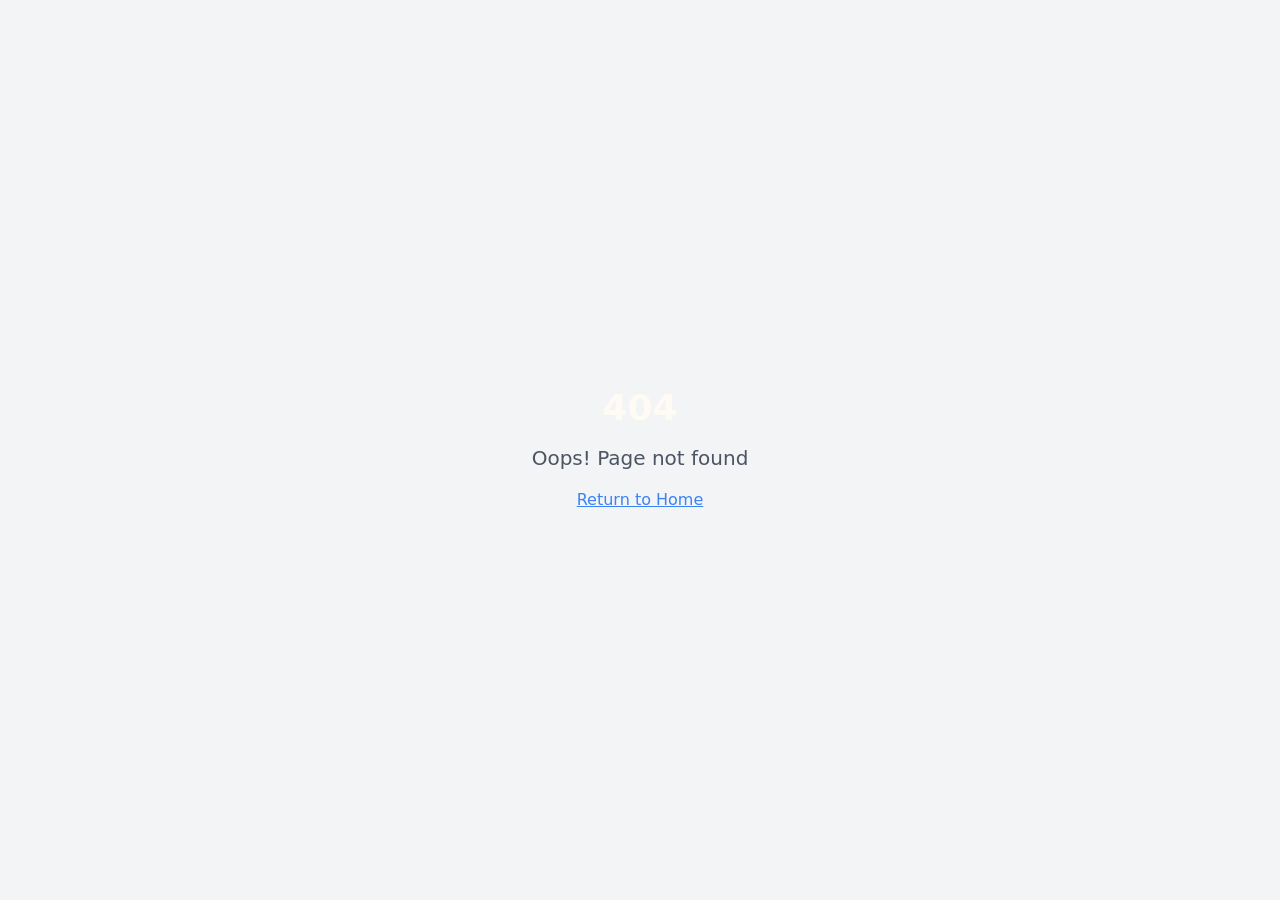
==== index.html @ 4a8fbeb8 "Démo statique pour ThemeForest" ====
<!DOCTYPE html>
<html lang="en">
  <head>
    <meta charset="UTF-8" />
    <meta name="viewport" content="width=device-width, initial-scale=1.0" />
    <meta name="description" content="Outils d’accessibilité web avancés pour une expérience inclusive et conforme aux standards." />
    <meta name="author" content="Abderrahman AJINOU" />
    <meta name="color-scheme" content="dark light" />
    <meta name="theme-color" content="#f0c14b" />
    <!-- Dyslexia-friendly font -->
    <title>AccessiCore</title>
    <script type="module" crossorigin src="/assets/index-BQ_j7KNf.js"></script>
    <link rel="stylesheet" crossorigin href="/assets/index-yE7pPPLU.css">
  </head>
  <body>
    <div id="root"></div>
  </body>
</html>
---- assets/index-yE7pPPLU.css ----
*,:before,:after{--tw-border-spacing-x: 0;--tw-border-spacing-y: 0;--tw-translate-x: 0;--tw-translate-y: 0;--tw-rotate: 0;--tw-skew-x: 0;--tw-skew-y: 0;--tw-scale-x: 1;--tw-scale-y: 1;--tw-pan-x: ;--tw-pan-y: ;--tw-pinch-zoom: ;--tw-scroll-snap-strictness: proximity;--tw-gradient-from-position: ;--tw-gradient-via-position: ;--tw-gradient-to-position: ;--tw-ordinal: ;--tw-slashed-zero: ;--tw-numeric-figure: ;--tw-numeric-spacing: ;--tw-numeric-fraction: ;--tw-ring-inset: ;--tw-ring-offset-width: 0px;--tw-ring-offset-color: #fff;--tw-ring-color: rgb(59 130 246 / .5);--tw-ring-offset-shadow: 0 0 #0000;--tw-ring-shadow: 0 0 #0000;--tw-shadow: 0 0 #0000;--tw-shadow-colored: 0 0 #0000;--tw-blur: ;--tw-brightness: ;--tw-contrast: ;--tw-grayscale: ;--tw-hue-rotate: ;--tw-invert: ;--tw-saturate: ;--tw-sepia: ;--tw-drop-shadow: ;--tw-backdrop-blur: ;--tw-backdrop-brightness: ;--tw-backdrop-contrast: ;--tw-backdrop-grayscale: ;--tw-backdrop-hue-rotate: ;--tw-backdrop-invert: ;--tw-backdrop-opacity: ;--tw-backdrop-saturate: ;--tw-backdrop-sepia: ;--tw-contain-size: ;--tw-contain-layout: ;--tw-contain-paint: ;--tw-contain-style: }::backdrop{--tw-border-spacing-x: 0;--tw-border-spacing-y: 0;--tw-translate-x: 0;--tw-translate-y: 0;--tw-rotate: 0;--tw-skew-x: 0;--tw-skew-y: 0;--tw-scale-x: 1;--tw-scale-y: 1;--tw-pan-x: ;--tw-pan-y: ;--tw-pinch-zoom: ;--tw-scroll-snap-strictness: proximity;--tw-gradient-from-position: ;--tw-gradient-via-position: ;--tw-gradient-to-position: ;--tw-ordinal: ;--tw-slashed-zero: ;--tw-numeric-figure: ;--tw-numeric-spacing: ;--tw-numeric-fraction: ;--tw-ring-inset: ;--tw-ring-offset-width: 0px;--tw-ring-offset-color: #fff;--tw-ring-color: rgb(59 130 246 / .5);--tw-ring-offset-shadow: 0 0 #0000;--tw-ring-shadow: 0 0 #0000;--tw-shadow: 0 0 #0000;--tw-shadow-colored: 0 0 #0000;--tw-blur: ;--tw-brightness: ;--tw-contrast: ;--tw-grayscale: ;--tw-hue-rotate: ;--tw-invert: ;--tw-saturate: ;--tw-sepia: ;--tw-drop-shadow: ;--tw-backdrop-blur: ;--tw-backdrop-brightness: ;--tw-backdrop-contrast: ;--tw-backdrop-grayscale: ;--tw-backdrop-hue-rotate: ;--tw-backdrop-invert: ;--tw-backdrop-opacity: ;--tw-backdrop-saturate: ;--tw-backdrop-sepia: ;--tw-contain-size: ;--tw-contain-layout: ;--tw-contain-paint: ;--tw-contain-style: }*,:before,:after{box-sizing:border-box;border-width:0;border-style:solid;border-color:#e5e7eb}:before,:after{--tw-content: ""}html,:host{line-height:1.5;-webkit-text-size-adjust:100%;-moz-tab-size:4;-o-tab-size:4;tab-size:4;font-family:Inter,system-ui,sans-serif;font-feature-settings:normal;font-variation-settings:normal;-webkit-tap-highlight-color:transparent}body{margin:0;line-height:inherit}hr{height:0;color:inherit;border-top-width:1px}abbr:where([title]){-webkit-text-decoration:underline dotted;text-decoration:underline dotted}h1,h2,h3,h4,h5,h6{font-size:inherit;font-weight:inherit}a{color:inherit;text-decoration:inherit}b,strong{font-weight:bolder}code,kbd,samp,pre{font-family:JetBrains Mono,Fira Code,monospace;font-feature-settings:normal;font-variation-settings:normal;font-size:1em}small{font-size:80%}sub,sup{font-size:75%;line-height:0;position:relative;vertical-align:baseline}sub{bottom:-.25em}sup{top:-.5em}table{text-indent:0;border-color:inherit;border-collapse:collapse}button,input,optgroup,select,textarea{font-family:inherit;font-feature-settings:inherit;font-variation-settings:inherit;font-size:100%;font-weight:inherit;line-height:inherit;letter-spacing:inherit;color:inherit;margin:0;padding:0}button,select{text-transform:none}button,input:where([type=button]),input:where([type=reset]),input:where([type=submit]){-webkit-appearance:button;background-color:transparent;background-image:none}:-moz-focusring{outline:auto}:-moz-ui-invalid{box-shadow:none}progress{vertical-align:baseline}::-webkit-inner-spin-button,::-webkit-outer-spin-button{height:auto}[type=search]{-webkit-appearance:textfield;outline-offset:-2px}::-webkit-search-decoration{-webkit-appearance:none}::-webkit-file-upload-button{-webkit-appearance:button;font:inherit}summary{display:list-item}blockquote,dl,dd,h1,h2,h3,h4,h5,h6,hr,figure,p,pre{margin:0}fieldset{margin:0;padding:0}legend{padding:0}ol,ul,menu{list-style:none;margin:0;padding:0}dialog{padding:0}textarea{resize:vertical}input::-moz-placeholder,textarea::-moz-placeholder{opacity:1;color:#9ca3af}input::placeholder,textarea::placeholder{opacity:1;color:#9ca3af}button,[role=button]{cursor:pointer}:disabled{cursor:default}img,svg,video,canvas,audio,iframe,embed,object{display:block;vertical-align:middle}img,video{max-width:100%;height:auto}[hidden]:where(:not([hidden=until-found])){display:none}:root{--background: 240 6% 10%;--foreground: 40 90% 98%;--card: 240 8% 12%;--card-foreground: 40 90% 98%;--popover: 240 8% 12%;--popover-foreground: 40 90% 98%;--primary: 45 93% 58%;--primary-foreground: 240 6% 10%;--secondary: 240 8% 15%;--secondary-foreground: 40 90% 98%;--muted: 240 6% 18%;--muted-foreground: 40 20% 70%;--accent: 45 93% 58%;--accent-foreground: 240 6% 10%;--destructive: 0 84% 60%;--destructive-foreground: 40 90% 98%;--border: 240 8% 20%;--input: 240 8% 15%;--ring: 45 93% 58%;--gold: 45 93% 58%;--gold-foreground: 240 6% 10%;--dark-surface: 240 8% 12%;--dark-surface-hover: 240 8% 16%;--focus-ring: 45 93% 58%;--high-contrast: 40 90% 98%;--low-contrast: 40 20% 70%;--gradient-primary: linear-gradient(135deg, hsl(45 93% 58%), hsl(45 93% 48%));--gradient-surface: linear-gradient(180deg, hsl(240 8% 12%), hsl(240 6% 10%));--radius: .5rem;--sidebar-background: 0 0% 98%;--sidebar-foreground: 240 5.3% 26.1%;--sidebar-primary: 240 5.9% 10%;--sidebar-primary-foreground: 0 0% 98%;--sidebar-accent: 240 4.8% 95.9%;--sidebar-accent-foreground: 240 5.9% 10%;--sidebar-border: 220 13% 91%;--sidebar-ring: 217.2 91.2% 59.8%}.light{--background: 0 0% 100%;--foreground: 240 6% 10%;--card: 0 0% 100%;--card-foreground: 240 6% 10%;--primary: 45 93% 38%;--primary-foreground: 0 0% 100%;--secondary: 240 6% 90%;--secondary-foreground: 240 6% 10%;--border: 240 6% 85%;--input: 240 6% 85%}*{border-color:hsl(var(--border))}body{background-color:hsl(var(--background));color:hsl(var(--foreground));font-feature-settings:"kern" 1,"liga" 1,"calt" 1;-webkit-font-smoothing:antialiased;-moz-osx-font-smoothing:grayscale}*:focus-visible{outline:2px solid transparent;outline-offset:2px;--tw-ring-offset-shadow: var(--tw-ring-inset) 0 0 0 var(--tw-ring-offset-width) var(--tw-ring-offset-color);--tw-ring-shadow: var(--tw-ring-inset) 0 0 0 calc(2px + var(--tw-ring-offset-width)) var(--tw-ring-color);box-shadow:var(--tw-ring-offset-shadow),var(--tw-ring-shadow),var(--tw-shadow, 0 0 #0000);--tw-ring-color: hsl(var(--ring));--tw-ring-offset-width: 2px;--tw-ring-offset-color: hsl(var(--background))}@media (prefers-reduced-motion: reduce){*,:before,:after{animation-duration:.01ms!important;animation-iteration-count:1!important;transition-duration:.01ms!important}}.container{width:100%;margin-right:auto;margin-left:auto;padding-right:2rem;padding-left:2rem}@media (min-width: 1400px){.container{max-width:1400px}}@keyframes fade-in{0%{opacity:0;transform:translateY(20px)}to{opacity:1;transform:translateY(0)}}.feature-card{animation:fade-in .6s ease-out;border-radius:.75rem;border-width:1px;border-color:hsl(var(--border));background-color:hsl(var(--card));padding:1.5rem;transition-property:all;transition-timing-function:cubic-bezier(.4,0,.2,1);transition-duration:.3s;animation-duration:.3s}.feature-card:hover{border-color:hsl(var(--ring));background-color:hsl(var(--card) / .8)}.nav-link{font-weight:500;color:hsl(var(--foreground));transition-property:color,background-color,border-color,text-decoration-color,fill,stroke;transition-timing-function:cubic-bezier(.4,0,.2,1);transition-duration:.2s;animation-duration:.2s}.nav-link:hover{color:hsl(var(--accent))}.sr-only{position:absolute;width:1px;height:1px;padding:0;margin:-1px;overflow:hidden;clip:rect(0,0,0,0);white-space:nowrap;border-width:0}.pointer-events-none{pointer-events:none}.pointer-events-auto{pointer-events:auto}.visible{visibility:visible}.invisible{visibility:hidden}.fixed{position:fixed}.absolute{position:absolute}.relative{position:relative}.inset-0{top:0;right:0;bottom:0;left:0}.inset-x-0{left:0;right:0}.inset-y-0{top:0;bottom:0}.-bottom-12{bottom:-3rem}.-left-12{left:-3rem}.-right-12{right:-3rem}.-top-12{top:-3rem}.bottom-0{bottom:0}.bottom-4{bottom:1rem}.bottom-6{bottom:1.5rem}.left-0{left:0}.left-1{left:.25rem}.left-1\/2{left:50%}.left-2{left:.5rem}.left-4{left:1rem}.left-\[50\%\]{left:50%}.right-0{right:0}.right-1{right:.25rem}.right-2{right:.5rem}.right-3{right:.75rem}.right-4{right:1rem}.right-6{right:1.5rem}.top-0{top:0}.top-1\.5{top:.375rem}.top-1\/2{top:50%}.top-2{top:.5rem}.top-3\.5{top:.875rem}.top-4{top:1rem}.top-\[1px\]{top:1px}.top-\[50\%\]{top:50%}.top-\[60\%\]{top:60%}.top-full{top:100%}.-z-10{z-index:-10}.z-0{z-index:0}.z-10{z-index:10}.z-20{z-index:20}.z-50{z-index:50}.z-\[100\]{z-index:100}.z-\[1\]{z-index:1}.-mx-1{margin-left:-.25rem;margin-right:-.25rem}.mx-2{margin-left:.5rem;margin-right:.5rem}.mx-3\.5{margin-left:.875rem;margin-right:.875rem}.mx-auto{margin-left:auto;margin-right:auto}.my-0\.5{margin-top:.125rem;margin-bottom:.125rem}.my-1{margin-top:.25rem;margin-bottom:.25rem}.-ml-4{margin-left:-1rem}.-mt-4{margin-top:-1rem}.mb-1{margin-bottom:.25rem}.mb-12{margin-bottom:3rem}.mb-16{margin-bottom:4rem}.mb-2{margin-bottom:.5rem}.mb-3{margin-bottom:.75rem}.mb-4{margin-bottom:1rem}.mb-6{margin-bottom:1.5rem}.mb-8{margin-bottom:2rem}.ml-1{margin-left:.25rem}.ml-2{margin-left:.5rem}.ml-auto{margin-left:auto}.mr-2{margin-right:.5rem}.mt-1{margin-top:.25rem}.mt-1\.5{margin-top:.375rem}.mt-12{margin-top:3rem}.mt-16{margin-top:4rem}.mt-2{margin-top:.5rem}.mt-24{margin-top:6rem}.mt-4{margin-top:1rem}.mt-8{margin-top:2rem}.mt-auto{margin-top:auto}.block{display:block}.flex{display:flex}.inline-flex{display:inline-flex}.table{display:table}.grid{display:grid}.hidden{display:none}.aspect-square{aspect-ratio:1 / 1}.aspect-video{aspect-ratio:16 / 9}.size-4{width:1rem;height:1rem}.h-1{height:.25rem}.h-1\.5{height:.375rem}.h-10{height:2.5rem}.h-11{height:2.75rem}.h-12{height:3rem}.h-14{height:3.5rem}.h-16{height:4rem}.h-2{height:.5rem}.h-2\.5{height:.625rem}.h-3{height:.75rem}.h-3\.5{height:.875rem}.h-4{height:1rem}.h-5{height:1.25rem}.h-6{height:1.5rem}.h-7{height:1.75rem}.h-8{height:2rem}.h-9{height:2.25rem}.h-\[1px\]{height:1px}.h-\[var\(--radix-navigation-menu-viewport-height\)\]{height:var(--radix-navigation-menu-viewport-height)}.h-\[var\(--radix-select-trigger-height\)\]{height:var(--radix-select-trigger-height)}.h-auto{height:auto}.h-full{height:100%}.h-px{height:1px}.h-svh{height:100svh}.max-h-96{max-height:24rem}.max-h-\[300px\]{max-height:300px}.max-h-screen{max-height:100vh}.min-h-0{min-height:0px}.min-h-\[80px\]{min-height:80px}.min-h-screen{min-height:100vh}.min-h-svh{min-height:100svh}.w-0{width:0px}.w-1{width:.25rem}.w-1\.5{width:.375rem}.w-10{width:2.5rem}.w-11{width:2.75rem}.w-12{width:3rem}.w-14{width:3.5rem}.w-16{width:4rem}.w-2{width:.5rem}.w-2\.5{width:.625rem}.w-3{width:.75rem}.w-3\.5{width:.875rem}.w-3\/4{width:75%}.w-4{width:1rem}.w-5{width:1.25rem}.w-6{width:1.5rem}.w-64{width:16rem}.w-7{width:1.75rem}.w-72{width:18rem}.w-8{width:2rem}.w-80{width:20rem}.w-9{width:2.25rem}.w-\[--sidebar-width\]{width:var(--sidebar-width)}.w-\[100px\]{width:100px}.w-\[1px\]{width:1px}.w-auto{width:auto}.w-fit{width:-moz-fit-content;width:fit-content}.w-full{width:100%}.w-max{width:-moz-max-content;width:max-content}.w-px{width:1px}.min-w-0{min-width:0px}.min-w-5{min-width:1.25rem}.min-w-\[12rem\]{min-width:12rem}.min-w-\[8rem\]{min-width:8rem}.min-w-\[var\(--radix-select-trigger-width\)\]{min-width:var(--radix-select-trigger-width)}.max-w-2xl{max-width:42rem}.max-w-3xl{max-width:48rem}.max-w-4xl{max-width:56rem}.max-w-6xl{max-width:72rem}.max-w-7xl{max-width:80rem}.max-w-\[--skeleton-width\]{max-width:var(--skeleton-width)}.max-w-lg{max-width:32rem}.max-w-max{max-width:-moz-max-content;max-width:max-content}.flex-1{flex:1 1 0%}.flex-shrink-0,.shrink-0{flex-shrink:0}.grow{flex-grow:1}.grow-0{flex-grow:0}.basis-full{flex-basis:100%}.caption-bottom{caption-side:bottom}.border-collapse{border-collapse:collapse}.origin-left{transform-origin:left}.-translate-x-1\/2{--tw-translate-x: -50%;transform:translate(var(--tw-translate-x),var(--tw-translate-y)) rotate(var(--tw-rotate)) skew(var(--tw-skew-x)) skewY(var(--tw-skew-y)) scaleX(var(--tw-scale-x)) scaleY(var(--tw-scale-y))}.-translate-x-px{--tw-translate-x: -1px;transform:translate(var(--tw-translate-x),var(--tw-translate-y)) rotate(var(--tw-rotate)) skew(var(--tw-skew-x)) skewY(var(--tw-skew-y)) scaleX(var(--tw-scale-x)) scaleY(var(--tw-scale-y))}.-translate-y-1\/2{--tw-translate-y: -50%;transform:translate(var(--tw-translate-x),var(--tw-translate-y)) rotate(var(--tw-rotate)) skew(var(--tw-skew-x)) skewY(var(--tw-skew-y)) scaleX(var(--tw-scale-x)) scaleY(var(--tw-scale-y))}.translate-x-\[-50\%\]{--tw-translate-x: -50%;transform:translate(var(--tw-translate-x),var(--tw-translate-y)) rotate(var(--tw-rotate)) skew(var(--tw-skew-x)) skewY(var(--tw-skew-y)) scaleX(var(--tw-scale-x)) scaleY(var(--tw-scale-y))}.translate-x-px{--tw-translate-x: 1px;transform:translate(var(--tw-translate-x),var(--tw-translate-y)) rotate(var(--tw-rotate)) skew(var(--tw-skew-x)) skewY(var(--tw-skew-y)) scaleX(var(--tw-scale-x)) scaleY(var(--tw-scale-y))}.translate-y-\[-50\%\]{--tw-translate-y: -50%;transform:translate(var(--tw-translate-x),var(--tw-translate-y)) rotate(var(--tw-rotate)) skew(var(--tw-skew-x)) skewY(var(--tw-skew-y)) scaleX(var(--tw-scale-x)) scaleY(var(--tw-scale-y))}.rotate-45{--tw-rotate: 45deg;transform:translate(var(--tw-translate-x),var(--tw-translate-y)) rotate(var(--tw-rotate)) skew(var(--tw-skew-x)) skewY(var(--tw-skew-y)) scaleX(var(--tw-scale-x)) scaleY(var(--tw-scale-y))}.rotate-90{--tw-rotate: 90deg;transform:translate(var(--tw-translate-x),var(--tw-translate-y)) rotate(var(--tw-rotate)) skew(var(--tw-skew-x)) skewY(var(--tw-skew-y)) scaleX(var(--tw-scale-x)) scaleY(var(--tw-scale-y))}.scale-x-0{--tw-scale-x: 0;transform:translate(var(--tw-translate-x),var(--tw-translate-y)) rotate(var(--tw-rotate)) skew(var(--tw-skew-x)) skewY(var(--tw-skew-y)) scaleX(var(--tw-scale-x)) scaleY(var(--tw-scale-y))}.transform{transform:translate(var(--tw-translate-x),var(--tw-translate-y)) rotate(var(--tw-rotate)) skew(var(--tw-skew-x)) skewY(var(--tw-skew-y)) scaleX(var(--tw-scale-x)) scaleY(var(--tw-scale-y))}@keyframes pulse{50%{opacity:.5}}.animate-pulse{animation:pulse 2s cubic-bezier(.4,0,.6,1) infinite}.cursor-default{cursor:default}.cursor-pointer{cursor:pointer}.touch-none{touch-action:none}.select-none{-webkit-user-select:none;-moz-user-select:none;user-select:none}.resize-none{resize:none}.list-none{list-style-type:none}.grid-cols-2{grid-template-columns:repeat(2,minmax(0,1fr))}.flex-row{flex-direction:row}.flex-col{flex-direction:column}.flex-col-reverse{flex-direction:column-reverse}.flex-wrap{flex-wrap:wrap}.items-start{align-items:flex-start}.items-end{align-items:flex-end}.items-center{align-items:center}.items-stretch{align-items:stretch}.justify-center{justify-content:center}.justify-between{justify-content:space-between}.gap-1{gap:.25rem}.gap-1\.5{gap:.375rem}.gap-12{gap:3rem}.gap-16{gap:4rem}.gap-2{gap:.5rem}.gap-3{gap:.75rem}.gap-4{gap:1rem}.gap-6{gap:1.5rem}.gap-8{gap:2rem}.space-x-1>:not([hidden])~:not([hidden]){--tw-space-x-reverse: 0;margin-right:calc(.25rem * var(--tw-space-x-reverse));margin-left:calc(.25rem * calc(1 - var(--tw-space-x-reverse)))}.space-x-4>:not([hidden])~:not([hidden]){--tw-space-x-reverse: 0;margin-right:calc(1rem * var(--tw-space-x-reverse));margin-left:calc(1rem * calc(1 - var(--tw-space-x-reverse)))}.space-y-1>:not([hidden])~:not([hidden]){--tw-space-y-reverse: 0;margin-top:calc(.25rem * calc(1 - var(--tw-space-y-reverse)));margin-bottom:calc(.25rem * var(--tw-space-y-reverse))}.space-y-1\.5>:not([hidden])~:not([hidden]){--tw-space-y-reverse: 0;margin-top:calc(.375rem * calc(1 - var(--tw-space-y-reverse)));margin-bottom:calc(.375rem * var(--tw-space-y-reverse))}.space-y-2>:not([hidden])~:not([hidden]){--tw-space-y-reverse: 0;margin-top:calc(.5rem * calc(1 - var(--tw-space-y-reverse)));margin-bottom:calc(.5rem * var(--tw-space-y-reverse))}.space-y-3>:not([hidden])~:not([hidden]){--tw-space-y-reverse: 0;margin-top:calc(.75rem * calc(1 - var(--tw-space-y-reverse)));margin-bottom:calc(.75rem * var(--tw-space-y-reverse))}.space-y-4>:not([hidden])~:not([hidden]){--tw-space-y-reverse: 0;margin-top:calc(1rem * calc(1 - var(--tw-space-y-reverse)));margin-bottom:calc(1rem * var(--tw-space-y-reverse))}.space-y-6>:not([hidden])~:not([hidden]){--tw-space-y-reverse: 0;margin-top:calc(1.5rem * calc(1 - var(--tw-space-y-reverse)));margin-bottom:calc(1.5rem * var(--tw-space-y-reverse))}.space-y-8>:not([hidden])~:not([hidden]){--tw-space-y-reverse: 0;margin-top:calc(2rem * calc(1 - var(--tw-space-y-reverse)));margin-bottom:calc(2rem * var(--tw-space-y-reverse))}.overflow-auto{overflow:auto}.overflow-hidden{overflow:hidden}.overflow-y-auto{overflow-y:auto}.overflow-x-hidden{overflow-x:hidden}.whitespace-nowrap{white-space:nowrap}.break-words{overflow-wrap:break-word}.rounded-2xl{border-radius:1rem}.rounded-\[2px\]{border-radius:2px}.rounded-\[inherit\]{border-radius:inherit}.rounded-full{border-radius:9999px}.rounded-lg{border-radius:var(--radius)}.rounded-md{border-radius:calc(var(--radius) - 2px)}.rounded-sm{border-radius:calc(var(--radius) - 4px)}.rounded-xl{border-radius:.75rem}.rounded-t-\[10px\]{border-top-left-radius:10px;border-top-right-radius:10px}.rounded-tl-sm{border-top-left-radius:calc(var(--radius) - 4px)}.border{border-width:1px}.border-2{border-width:2px}.border-\[1\.5px\]{border-width:1.5px}.border-y{border-top-width:1px;border-bottom-width:1px}.border-b{border-bottom-width:1px}.border-l{border-left-width:1px}.border-r{border-right-width:1px}.border-t{border-top-width:1px}.border-dashed{border-style:dashed}.border-\[--color-border\]{border-color:var(--color-border)}.border-border{border-color:hsl(var(--border))}.border-border\/50{border-color:hsl(var(--border) / .5)}.border-destructive{border-color:hsl(var(--destructive))}.border-destructive\/50{border-color:hsl(var(--destructive) / .5)}.border-green-500\/20{border-color:#22c55e33}.border-input{border-color:hsl(var(--input))}.border-primary{border-color:hsl(var(--primary))}.border-primary\/20{border-color:hsl(var(--primary) / .2)}.border-sidebar-border{border-color:hsl(var(--sidebar-border))}.border-transparent{border-color:transparent}.border-l-transparent{border-left-color:transparent}.border-t-transparent{border-top-color:transparent}.bg-\[--color-bg\]{background-color:var(--color-bg)}.bg-accent{background-color:hsl(var(--accent))}.bg-accent\/20{background-color:hsl(var(--accent) / .2)}.bg-background{background-color:hsl(var(--background))}.bg-background\/95{background-color:hsl(var(--background) / .95)}.bg-black\/80{background-color:#000c}.bg-border{background-color:hsl(var(--border))}.bg-card{background-color:hsl(var(--card))}.bg-card\/50{background-color:hsl(var(--card) / .5)}.bg-destructive{background-color:hsl(var(--destructive))}.bg-foreground{background-color:hsl(var(--foreground))}.bg-gray-100{--tw-bg-opacity: 1;background-color:rgb(243 244 246 / var(--tw-bg-opacity, 1))}.bg-green-500\/10{background-color:#22c55e1a}.bg-muted{background-color:hsl(var(--muted))}.bg-muted\/30{background-color:hsl(var(--muted) / .3)}.bg-muted\/50{background-color:hsl(var(--muted) / .5)}.bg-popover{background-color:hsl(var(--popover))}.bg-primary{background-color:hsl(var(--primary))}.bg-primary\/10{background-color:hsl(var(--primary) / .1)}.bg-primary\/5{background-color:hsl(var(--primary) / .05)}.bg-secondary{background-color:hsl(var(--secondary))}.bg-secondary\/10{background-color:hsl(var(--secondary) / .1)}.bg-secondary\/20{background-color:hsl(var(--secondary) / .2)}.bg-sidebar{background-color:hsl(var(--sidebar-background))}.bg-sidebar-border{background-color:hsl(var(--sidebar-border))}.bg-transparent{background-color:transparent}.bg-gradient-primary{background-image:var(--gradient-primary)}.bg-gradient-surface{background-image:var(--gradient-surface)}.bg-gradient-to-br{background-image:linear-gradient(to bottom right,var(--tw-gradient-stops))}.bg-gradient-to-r{background-image:linear-gradient(to right,var(--tw-gradient-stops))}.from-background\/95{--tw-gradient-from: hsl(var(--background) / .95) var(--tw-gradient-from-position);--tw-gradient-to: hsl(var(--background) / 0) var(--tw-gradient-to-position);--tw-gradient-stops: var(--tw-gradient-from), var(--tw-gradient-to)}.from-blue-500{--tw-gradient-from: #3b82f6 var(--tw-gradient-from-position);--tw-gradient-to: rgb(59 130 246 / 0) var(--tw-gradient-to-position);--tw-gradient-stops: var(--tw-gradient-from), var(--tw-gradient-to)}.from-gray-500{--tw-gradient-from: #6b7280 var(--tw-gradient-from-position);--tw-gradient-to: rgb(107 114 128 / 0) var(--tw-gradient-to-position);--tw-gradient-stops: var(--tw-gradient-from), var(--tw-gradient-to)}.from-green-500{--tw-gradient-from: #22c55e var(--tw-gradient-from-position);--tw-gradient-to: rgb(34 197 94 / 0) var(--tw-gradient-to-position);--tw-gradient-stops: var(--tw-gradient-from), var(--tw-gradient-to)}.from-indigo-500{--tw-gradient-from: #6366f1 var(--tw-gradient-from-position);--tw-gradient-to: rgb(99 102 241 / 0) var(--tw-gradient-to-position);--tw-gradient-stops: var(--tw-gradient-from), var(--tw-gradient-to)}.from-orange-500{--tw-gradient-from: #f97316 var(--tw-gradient-from-position);--tw-gradient-to: rgb(249 115 22 / 0) var(--tw-gradient-to-position);--tw-gradient-stops: var(--tw-gradient-from), var(--tw-gradient-to)}.from-primary{--tw-gradient-from: hsl(var(--primary)) var(--tw-gradient-from-position);--tw-gradient-to: hsl(var(--primary) / 0) var(--tw-gradient-to-position);--tw-gradient-stops: var(--tw-gradient-from), var(--tw-gradient-to)}.from-primary\/10{--tw-gradient-from: hsl(var(--primary) / .1) var(--tw-gradient-from-position);--tw-gradient-to: hsl(var(--primary) / 0) var(--tw-gradient-to-position);--tw-gradient-stops: var(--tw-gradient-from), var(--tw-gradient-to)}.from-primary\/5{--tw-gradient-from: hsl(var(--primary) / .05) var(--tw-gradient-from-position);--tw-gradient-to: hsl(var(--primary) / 0) var(--tw-gradient-to-position);--tw-gradient-stops: var(--tw-gradient-from), var(--tw-gradient-to)}.from-purple-500{--tw-gradient-from: #a855f7 var(--tw-gradient-from-position);--tw-gradient-to: rgb(168 85 247 / 0) var(--tw-gradient-to-position);--tw-gradient-stops: var(--tw-gradient-from), var(--tw-gradient-to)}.via-background\/90{--tw-gradient-to: hsl(var(--background) / 0) var(--tw-gradient-to-position);--tw-gradient-stops: var(--tw-gradient-from), hsl(var(--background) / .9) var(--tw-gradient-via-position), var(--tw-gradient-to)}.to-accent{--tw-gradient-to: hsl(var(--accent)) var(--tw-gradient-to-position)}.to-accent\/5{--tw-gradient-to: hsl(var(--accent) / .05) var(--tw-gradient-to-position)}.to-blue-600{--tw-gradient-to: #2563eb var(--tw-gradient-to-position)}.to-gray-700{--tw-gradient-to: #374151 var(--tw-gradient-to-position)}.to-pink-600{--tw-gradient-to: #db2777 var(--tw-gradient-to-position)}.to-purple-600{--tw-gradient-to: #9333ea var(--tw-gradient-to-position)}.to-red-600{--tw-gradient-to: #dc2626 var(--tw-gradient-to-position)}.to-secondary\/10{--tw-gradient-to: hsl(var(--secondary) / .1) var(--tw-gradient-to-position)}.to-secondary\/20{--tw-gradient-to: hsl(var(--secondary) / .2) var(--tw-gradient-to-position)}.to-secondary\/5{--tw-gradient-to: hsl(var(--secondary) / .05) var(--tw-gradient-to-position)}.to-teal-600{--tw-gradient-to: #0d9488 var(--tw-gradient-to-position)}.bg-clip-text{-webkit-background-clip:text;background-clip:text}.fill-current{fill:currentColor}.p-0{padding:0}.p-1{padding:.25rem}.p-2{padding:.5rem}.p-3{padding:.75rem}.p-4{padding:1rem}.p-6{padding:1.5rem}.p-8{padding:2rem}.p-\[1px\]{padding:1px}.px-1{padding-left:.25rem;padding-right:.25rem}.px-2{padding-left:.5rem;padding-right:.5rem}.px-2\.5{padding-left:.625rem;padding-right:.625rem}.px-3{padding-left:.75rem;padding-right:.75rem}.px-4{padding-left:1rem;padding-right:1rem}.px-5{padding-left:1.25rem;padding-right:1.25rem}.px-6{padding-left:1.5rem;padding-right:1.5rem}.px-8{padding-left:2rem;padding-right:2rem}.py-0\.5{padding-top:.125rem;padding-bottom:.125rem}.py-1{padding-top:.25rem;padding-bottom:.25rem}.py-1\.5{padding-top:.375rem;padding-bottom:.375rem}.py-12{padding-top:3rem;padding-bottom:3rem}.py-16{padding-top:4rem;padding-bottom:4rem}.py-2{padding-top:.5rem;padding-bottom:.5rem}.py-20{padding-top:5rem;padding-bottom:5rem}.py-3{padding-top:.75rem;padding-bottom:.75rem}.py-4{padding-top:1rem;padding-bottom:1rem}.py-6{padding-top:1.5rem;padding-bottom:1.5rem}.pb-3{padding-bottom:.75rem}.pb-4{padding-bottom:1rem}.pl-2\.5{padding-left:.625rem}.pl-4{padding-left:1rem}.pl-8{padding-left:2rem}.pr-2{padding-right:.5rem}.pr-2\.5{padding-right:.625rem}.pr-8{padding-right:2rem}.pt-0{padding-top:0}.pt-1{padding-top:.25rem}.pt-16{padding-top:4rem}.pt-2{padding-top:.5rem}.pt-20{padding-top:5rem}.pt-3{padding-top:.75rem}.pt-4{padding-top:1rem}.text-left{text-align:left}.text-center{text-align:center}.align-middle{vertical-align:middle}.font-mono{font-family:JetBrains Mono,Fira Code,monospace}.text-2xl{font-size:1.5rem;line-height:2rem}.text-3xl{font-size:1.875rem;line-height:2.25rem}.text-4xl{font-size:2.25rem;line-height:2.5rem}.text-5xl{font-size:3rem;line-height:1}.text-\[0\.8rem\]{font-size:.8rem}.text-base{font-size:1rem;line-height:1.5rem}.text-lg{font-size:1.125rem;line-height:1.75rem}.text-sm{font-size:.875rem;line-height:1.25rem}.text-xl{font-size:1.25rem;line-height:1.75rem}.text-xs{font-size:.75rem;line-height:1rem}.font-bold{font-weight:700}.font-medium{font-weight:500}.font-normal{font-weight:400}.font-semibold{font-weight:600}.tabular-nums{--tw-numeric-spacing: tabular-nums;font-variant-numeric:var(--tw-ordinal) var(--tw-slashed-zero) var(--tw-numeric-figure) var(--tw-numeric-spacing) var(--tw-numeric-fraction)}.leading-none{line-height:1}.leading-relaxed{line-height:1.625}.leading-tight{line-height:1.25}.tracking-tight{letter-spacing:-.025em}.tracking-widest{letter-spacing:.1em}.text-accent-foreground{color:hsl(var(--accent-foreground))}.text-blue-500{--tw-text-opacity: 1;color:rgb(59 130 246 / var(--tw-text-opacity, 1))}.text-card-foreground{color:hsl(var(--card-foreground))}.text-current{color:currentColor}.text-destructive{color:hsl(var(--destructive))}.text-destructive-foreground{color:hsl(var(--destructive-foreground))}.text-foreground{color:hsl(var(--foreground))}.text-foreground\/50{color:hsl(var(--foreground) / .5)}.text-gray-600{--tw-text-opacity: 1;color:rgb(75 85 99 / var(--tw-text-opacity, 1))}.text-green-400{--tw-text-opacity: 1;color:rgb(74 222 128 / var(--tw-text-opacity, 1))}.text-muted-foreground{color:hsl(var(--muted-foreground))}.text-popover-foreground{color:hsl(var(--popover-foreground))}.text-primary{color:hsl(var(--primary))}.text-primary-foreground{color:hsl(var(--primary-foreground))}.text-secondary-foreground{color:hsl(var(--secondary-foreground))}.text-sidebar-foreground{color:hsl(var(--sidebar-foreground))}.text-sidebar-foreground\/70{color:hsl(var(--sidebar-foreground) / .7)}.text-transparent{color:transparent}.text-white{--tw-text-opacity: 1;color:rgb(255 255 255 / var(--tw-text-opacity, 1))}.underline{text-decoration-line:underline}.underline-offset-4{text-underline-offset:4px}.opacity-0{opacity:0}.opacity-5{opacity:.05}.opacity-50{opacity:.5}.opacity-60{opacity:.6}.opacity-70{opacity:.7}.opacity-90{opacity:.9}.shadow-2xl{--tw-shadow: 0 25px 50px -12px rgb(0 0 0 / .25);--tw-shadow-colored: 0 25px 50px -12px var(--tw-shadow-color);box-shadow:var(--tw-ring-offset-shadow, 0 0 #0000),var(--tw-ring-shadow, 0 0 #0000),var(--tw-shadow)}.shadow-\[0_0_0_1px_hsl\(var\(--sidebar-border\)\)\]{--tw-shadow: 0 0 0 1px hsl(var(--sidebar-border));--tw-shadow-colored: 0 0 0 1px var(--tw-shadow-color);box-shadow:var(--tw-ring-offset-shadow, 0 0 #0000),var(--tw-ring-shadow, 0 0 #0000),var(--tw-shadow)}.shadow-lg{--tw-shadow: 0 10px 15px -3px rgb(0 0 0 / .1), 0 4px 6px -4px rgb(0 0 0 / .1);--tw-shadow-colored: 0 10px 15px -3px var(--tw-shadow-color), 0 4px 6px -4px var(--tw-shadow-color);box-shadow:var(--tw-ring-offset-shadow, 0 0 #0000),var(--tw-ring-shadow, 0 0 #0000),var(--tw-shadow)}.shadow-md{--tw-shadow: 0 4px 6px -1px rgb(0 0 0 / .1), 0 2px 4px -2px rgb(0 0 0 / .1);--tw-shadow-colored: 0 4px 6px -1px var(--tw-shadow-color), 0 2px 4px -2px var(--tw-shadow-color);box-shadow:var(--tw-ring-offset-shadow, 0 0 #0000),var(--tw-ring-shadow, 0 0 #0000),var(--tw-shadow)}.shadow-none{--tw-shadow: 0 0 #0000;--tw-shadow-colored: 0 0 #0000;box-shadow:var(--tw-ring-offset-shadow, 0 0 #0000),var(--tw-ring-shadow, 0 0 #0000),var(--tw-shadow)}.shadow-sm{--tw-shadow: 0 1px 2px 0 rgb(0 0 0 / .05);--tw-shadow-colored: 0 1px 2px 0 var(--tw-shadow-color);box-shadow:var(--tw-ring-offset-shadow, 0 0 #0000),var(--tw-ring-shadow, 0 0 #0000),var(--tw-shadow)}.shadow-xl{--tw-shadow: 0 20px 25px -5px rgb(0 0 0 / .1), 0 8px 10px -6px rgb(0 0 0 / .1);--tw-shadow-colored: 0 20px 25px -5px var(--tw-shadow-color), 0 8px 10px -6px var(--tw-shadow-color);box-shadow:var(--tw-ring-offset-shadow, 0 0 #0000),var(--tw-ring-shadow, 0 0 #0000),var(--tw-shadow)}.outline-none{outline:2px solid transparent;outline-offset:2px}.outline{outline-style:solid}.ring-0{--tw-ring-offset-shadow: var(--tw-ring-inset) 0 0 0 var(--tw-ring-offset-width) var(--tw-ring-offset-color);--tw-ring-shadow: var(--tw-ring-inset) 0 0 0 calc(0px + var(--tw-ring-offset-width)) var(--tw-ring-color);box-shadow:var(--tw-ring-offset-shadow),var(--tw-ring-shadow),var(--tw-shadow, 0 0 #0000)}.ring-2{--tw-ring-offset-shadow: var(--tw-ring-inset) 0 0 0 var(--tw-ring-offset-width) var(--tw-ring-offset-color);--tw-ring-shadow: var(--tw-ring-inset) 0 0 0 calc(2px + var(--tw-ring-offset-width)) var(--tw-ring-color);box-shadow:var(--tw-ring-offset-shadow),var(--tw-ring-shadow),var(--tw-shadow, 0 0 #0000)}.ring-ring{--tw-ring-color: hsl(var(--ring))}.ring-sidebar-ring{--tw-ring-color: hsl(var(--sidebar-ring))}.ring-offset-background{--tw-ring-offset-color: hsl(var(--background))}.blur-lg{--tw-blur: blur(16px);filter:var(--tw-blur) var(--tw-brightness) var(--tw-contrast) var(--tw-grayscale) var(--tw-hue-rotate) var(--tw-invert) var(--tw-saturate) var(--tw-sepia) var(--tw-drop-shadow)}.blur-xl{--tw-blur: blur(24px);filter:var(--tw-blur) var(--tw-brightness) var(--tw-contrast) var(--tw-grayscale) var(--tw-hue-rotate) var(--tw-invert) var(--tw-saturate) var(--tw-sepia) var(--tw-drop-shadow)}.filter{filter:var(--tw-blur) var(--tw-brightness) var(--tw-contrast) var(--tw-grayscale) var(--tw-hue-rotate) var(--tw-invert) var(--tw-saturate) var(--tw-sepia) var(--tw-drop-shadow)}.backdrop-blur{--tw-backdrop-blur: blur(8px);-webkit-backdrop-filter:var(--tw-backdrop-blur) var(--tw-backdrop-brightness) var(--tw-backdrop-contrast) var(--tw-backdrop-grayscale) var(--tw-backdrop-hue-rotate) var(--tw-backdrop-invert) var(--tw-backdrop-opacity) var(--tw-backdrop-saturate) var(--tw-backdrop-sepia);backdrop-filter:var(--tw-backdrop-blur) var(--tw-backdrop-brightness) var(--tw-backdrop-contrast) var(--tw-backdrop-grayscale) var(--tw-backdrop-hue-rotate) var(--tw-backdrop-invert) var(--tw-backdrop-opacity) var(--tw-backdrop-saturate) var(--tw-backdrop-sepia)}.backdrop-blur-sm{--tw-backdrop-blur: blur(4px);-webkit-backdrop-filter:var(--tw-backdrop-blur) var(--tw-backdrop-brightness) var(--tw-backdrop-contrast) var(--tw-backdrop-grayscale) var(--tw-backdrop-hue-rotate) var(--tw-backdrop-invert) var(--tw-backdrop-opacity) var(--tw-backdrop-saturate) var(--tw-backdrop-sepia);backdrop-filter:var(--tw-backdrop-blur) var(--tw-backdrop-brightness) var(--tw-backdrop-contrast) var(--tw-backdrop-grayscale) var(--tw-backdrop-hue-rotate) var(--tw-backdrop-invert) var(--tw-backdrop-opacity) var(--tw-backdrop-saturate) var(--tw-backdrop-sepia)}.backdrop-filter{-webkit-backdrop-filter:var(--tw-backdrop-blur) var(--tw-backdrop-brightness) var(--tw-backdrop-contrast) var(--tw-backdrop-grayscale) var(--tw-backdrop-hue-rotate) var(--tw-backdrop-invert) var(--tw-backdrop-opacity) var(--tw-backdrop-saturate) var(--tw-backdrop-sepia);backdrop-filter:var(--tw-backdrop-blur) var(--tw-backdrop-brightness) var(--tw-backdrop-contrast) var(--tw-backdrop-grayscale) var(--tw-backdrop-hue-rotate) var(--tw-backdrop-invert) var(--tw-backdrop-opacity) var(--tw-backdrop-saturate) var(--tw-backdrop-sepia)}.transition{transition-property:color,background-color,border-color,text-decoration-color,fill,stroke,opacity,box-shadow,transform,filter,-webkit-backdrop-filter;transition-property:color,background-color,border-color,text-decoration-color,fill,stroke,opacity,box-shadow,transform,filter,backdrop-filter;transition-property:color,background-color,border-color,text-decoration-color,fill,stroke,opacity,box-shadow,transform,filter,backdrop-filter,-webkit-backdrop-filter;transition-timing-function:cubic-bezier(.4,0,.2,1);transition-duration:.15s}.transition-\[left\,right\,width\]{transition-property:left,right,width;transition-timing-function:cubic-bezier(.4,0,.2,1);transition-duration:.15s}.transition-\[margin\,opa\]{transition-property:margin,opa;transition-timing-function:cubic-bezier(.4,0,.2,1);transition-duration:.15s}.transition-\[width\,height\,padding\]{transition-property:width,height,padding;transition-timing-function:cubic-bezier(.4,0,.2,1);transition-duration:.15s}.transition-\[width\]{transition-property:width;transition-timing-function:cubic-bezier(.4,0,.2,1);transition-duration:.15s}.transition-all{transition-property:all;transition-timing-function:cubic-bezier(.4,0,.2,1);transition-duration:.15s}.transition-colors{transition-property:color,background-color,border-color,text-decoration-color,fill,stroke;transition-timing-function:cubic-bezier(.4,0,.2,1);transition-duration:.15s}.transition-opacity{transition-property:opacity;transition-timing-function:cubic-bezier(.4,0,.2,1);transition-duration:.15s}.transition-shadow{transition-property:box-shadow;transition-timing-function:cubic-bezier(.4,0,.2,1);transition-duration:.15s}.transition-transform{transition-property:transform;transition-timing-function:cubic-bezier(.4,0,.2,1);transition-duration:.15s}.duration-1000{transition-duration:1s}.duration-200{transition-duration:.2s}.duration-300{transition-duration:.3s}.ease-in-out{transition-timing-function:cubic-bezier(.4,0,.2,1)}.ease-linear{transition-timing-function:linear}@keyframes enter{0%{opacity:var(--tw-enter-opacity, 1);transform:translate3d(var(--tw-enter-translate-x, 0),var(--tw-enter-translate-y, 0),0) scale3d(var(--tw-enter-scale, 1),var(--tw-enter-scale, 1),var(--tw-enter-scale, 1)) rotate(var(--tw-enter-rotate, 0))}}@keyframes exit{to{opacity:var(--tw-exit-opacity, 1);transform:translate3d(var(--tw-exit-translate-x, 0),var(--tw-exit-translate-y, 0),0) scale3d(var(--tw-exit-scale, 1),var(--tw-exit-scale, 1),var(--tw-exit-scale, 1)) rotate(var(--tw-exit-rotate, 0))}}.animate-in{animation-name:enter;animation-duration:.15s;--tw-enter-opacity: initial;--tw-enter-scale: initial;--tw-enter-rotate: initial;--tw-enter-translate-x: initial;--tw-enter-translate-y: initial}.fade-in-0{--tw-enter-opacity: 0}.fade-in-80{--tw-enter-opacity: .8}.zoom-in-95{--tw-enter-scale: .95}.duration-1000{animation-duration:1s}.duration-200{animation-duration:.2s}.duration-300{animation-duration:.3s}.ease-in-out{animation-timing-function:cubic-bezier(.4,0,.2,1)}.ease-linear{animation-timing-function:linear}.running{animation-play-state:running}.high-contrast{--background: 0 0% 0%;--foreground: 0 0% 100%;--primary: 48 100% 70%;--primary-foreground: 0 0% 0%;--secondary: 0 0% 20%;--muted: 0 0% 15%;--border: 0 0% 40%;--card: 0 0% 5%;--input: 0 0% 20%}.reduce-motion,.reduce-motion *,.reduce-motion *:before,.reduce-motion *:after{animation-duration:.01ms!important;animation-iteration-count:1!important;transition-duration:.01ms!important;scroll-behavior:auto!important}.keyboard-nav button:focus,.keyboard-nav a:focus,.keyboard-nav [role=button]:focus,.keyboard-nav input:focus,.keyboard-nav textarea:focus,.keyboard-nav select:focus{outline:3px solid hsl(var(--primary))!important;outline-offset:2px!important;box-shadow:0 0 0 3px hsl(var(--primary) / .2)!important}.file\:border-0::file-selector-button{border-width:0px}.file\:bg-transparent::file-selector-button{background-color:transparent}.file\:text-sm::file-selector-button{font-size:.875rem;line-height:1.25rem}.file\:font-medium::file-selector-button{font-weight:500}.file\:text-foreground::file-selector-button{color:hsl(var(--foreground))}.placeholder\:text-muted-foreground::-moz-placeholder{color:hsl(var(--muted-foreground))}.placeholder\:text-muted-foreground::placeholder{color:hsl(var(--muted-foreground))}.after\:absolute:after{content:var(--tw-content);position:absolute}.after\:-inset-2:after{content:var(--tw-content);top:-.5rem;right:-.5rem;bottom:-.5rem;left:-.5rem}.after\:inset-y-0:after{content:var(--tw-content);top:0;bottom:0}.after\:left-1\/2:after{content:var(--tw-content);left:50%}.after\:w-1:after{content:var(--tw-content);width:.25rem}.after\:w-\[2px\]:after{content:var(--tw-content);width:2px}.after\:-translate-x-1\/2:after{content:var(--tw-content);--tw-translate-x: -50%;transform:translate(var(--tw-translate-x),var(--tw-translate-y)) rotate(var(--tw-rotate)) skew(var(--tw-skew-x)) skewY(var(--tw-skew-y)) scaleX(var(--tw-scale-x)) scaleY(var(--tw-scale-y))}.first\:rounded-l-md:first-child{border-top-left-radius:calc(var(--radius) - 2px);border-bottom-left-radius:calc(var(--radius) - 2px)}.first\:border-l:first-child{border-left-width:1px}.last\:rounded-r-md:last-child{border-top-right-radius:calc(var(--radius) - 2px);border-bottom-right-radius:calc(var(--radius) - 2px)}.focus-within\:relative:focus-within{position:relative}.focus-within\:z-20:focus-within{z-index:20}.hover\:-translate-y-1:hover{--tw-translate-y: -.25rem;transform:translate(var(--tw-translate-x),var(--tw-translate-y)) rotate(var(--tw-rotate)) skew(var(--tw-skew-x)) skewY(var(--tw-skew-y)) scaleX(var(--tw-scale-x)) scaleY(var(--tw-scale-y))}.hover\:-translate-y-2:hover{--tw-translate-y: -.5rem;transform:translate(var(--tw-translate-x),var(--tw-translate-y)) rotate(var(--tw-rotate)) skew(var(--tw-skew-x)) skewY(var(--tw-skew-y)) scaleX(var(--tw-scale-x)) scaleY(var(--tw-scale-y))}.hover\:scale-105:hover{--tw-scale-x: 1.05;--tw-scale-y: 1.05;transform:translate(var(--tw-translate-x),var(--tw-translate-y)) rotate(var(--tw-rotate)) skew(var(--tw-skew-x)) skewY(var(--tw-skew-y)) scaleX(var(--tw-scale-x)) scaleY(var(--tw-scale-y))}@keyframes glow{0%,to{box-shadow:0 0 20px hsl(var(--primary) / .3)}50%{box-shadow:0 0 40px hsl(var(--primary) / .6)}}.hover\:animate-glow:hover{animation:glow 2s ease-in-out infinite}.hover\:border-primary\/30:hover{border-color:hsl(var(--primary) / .3)}.hover\:bg-accent:hover{background-color:hsl(var(--accent))}.hover\:bg-card\/70:hover{background-color:hsl(var(--card) / .7)}.hover\:bg-destructive\/80:hover{background-color:hsl(var(--destructive) / .8)}.hover\:bg-destructive\/90:hover{background-color:hsl(var(--destructive) / .9)}.hover\:bg-muted:hover{background-color:hsl(var(--muted))}.hover\:bg-muted\/50:hover{background-color:hsl(var(--muted) / .5)}.hover\:bg-primary:hover{background-color:hsl(var(--primary))}.hover\:bg-primary\/80:hover{background-color:hsl(var(--primary) / .8)}.hover\:bg-primary\/90:hover{background-color:hsl(var(--primary) / .9)}.hover\:bg-secondary:hover{background-color:hsl(var(--secondary))}.hover\:bg-secondary\/80:hover{background-color:hsl(var(--secondary) / .8)}.hover\:bg-sidebar-accent:hover{background-color:hsl(var(--sidebar-accent))}.hover\:text-accent-foreground:hover{color:hsl(var(--accent-foreground))}.hover\:text-blue-700:hover{--tw-text-opacity: 1;color:rgb(29 78 216 / var(--tw-text-opacity, 1))}.hover\:text-foreground:hover{color:hsl(var(--foreground))}.hover\:text-muted-foreground:hover{color:hsl(var(--muted-foreground))}.hover\:text-primary:hover{color:hsl(var(--primary))}.hover\:text-primary-foreground:hover{color:hsl(var(--primary-foreground))}.hover\:text-sidebar-accent-foreground:hover{color:hsl(var(--sidebar-accent-foreground))}.hover\:underline:hover{text-decoration-line:underline}.hover\:opacity-100:hover{opacity:1}.hover\:opacity-80:hover{opacity:.8}.hover\:shadow-2xl:hover{--tw-shadow: 0 25px 50px -12px rgb(0 0 0 / .25);--tw-shadow-colored: 0 25px 50px -12px var(--tw-shadow-color);box-shadow:var(--tw-ring-offset-shadow, 0 0 #0000),var(--tw-ring-shadow, 0 0 #0000),var(--tw-shadow)}.hover\:shadow-\[0_0_0_1px_hsl\(var\(--sidebar-accent\)\)\]:hover{--tw-shadow: 0 0 0 1px hsl(var(--sidebar-accent));--tw-shadow-colored: 0 0 0 1px var(--tw-shadow-color);box-shadow:var(--tw-ring-offset-shadow, 0 0 #0000),var(--tw-ring-shadow, 0 0 #0000),var(--tw-shadow)}.hover\:shadow-lg:hover{--tw-shadow: 0 10px 15px -3px rgb(0 0 0 / .1), 0 4px 6px -4px rgb(0 0 0 / .1);--tw-shadow-colored: 0 10px 15px -3px var(--tw-shadow-color), 0 4px 6px -4px var(--tw-shadow-color);box-shadow:var(--tw-ring-offset-shadow, 0 0 #0000),var(--tw-ring-shadow, 0 0 #0000),var(--tw-shadow)}.hover\:shadow-xl:hover{--tw-shadow: 0 20px 25px -5px rgb(0 0 0 / .1), 0 8px 10px -6px rgb(0 0 0 / .1);--tw-shadow-colored: 0 20px 25px -5px var(--tw-shadow-color), 0 8px 10px -6px var(--tw-shadow-color);box-shadow:var(--tw-ring-offset-shadow, 0 0 #0000),var(--tw-ring-shadow, 0 0 #0000),var(--tw-shadow)}.hover\:after\:bg-sidebar-border:hover:after{content:var(--tw-content);background-color:hsl(var(--sidebar-border))}.focus\:scale-105:focus{--tw-scale-x: 1.05;--tw-scale-y: 1.05;transform:translate(var(--tw-translate-x),var(--tw-translate-y)) rotate(var(--tw-rotate)) skew(var(--tw-skew-x)) skewY(var(--tw-skew-y)) scaleX(var(--tw-scale-x)) scaleY(var(--tw-scale-y))}.focus\:bg-accent:focus{background-color:hsl(var(--accent))}.focus\:bg-primary:focus{background-color:hsl(var(--primary))}.focus\:text-accent-foreground:focus{color:hsl(var(--accent-foreground))}.focus\:text-primary-foreground:focus{color:hsl(var(--primary-foreground))}.focus\:opacity-100:focus{opacity:1}.focus\:outline-none:focus{outline:2px solid transparent;outline-offset:2px}.focus\:ring-2:focus{--tw-ring-offset-shadow: var(--tw-ring-inset) 0 0 0 var(--tw-ring-offset-width) var(--tw-ring-offset-color);--tw-ring-shadow: var(--tw-ring-inset) 0 0 0 calc(2px + var(--tw-ring-offset-width)) var(--tw-ring-color);box-shadow:var(--tw-ring-offset-shadow),var(--tw-ring-shadow),var(--tw-shadow, 0 0 #0000)}.focus\:ring-ring:focus{--tw-ring-color: hsl(var(--ring))}.focus\:ring-offset-2:focus{--tw-ring-offset-width: 2px}.focus-visible\:outline-none:focus-visible{outline:2px solid transparent;outline-offset:2px}.focus-visible\:ring-1:focus-visible{--tw-ring-offset-shadow: var(--tw-ring-inset) 0 0 0 var(--tw-ring-offset-width) var(--tw-ring-offset-color);--tw-ring-shadow: var(--tw-ring-inset) 0 0 0 calc(1px + var(--tw-ring-offset-width)) var(--tw-ring-color);box-shadow:var(--tw-ring-offset-shadow),var(--tw-ring-shadow),var(--tw-shadow, 0 0 #0000)}.focus-visible\:ring-2:focus-visible{--tw-ring-offset-shadow: var(--tw-ring-inset) 0 0 0 var(--tw-ring-offset-width) var(--tw-ring-offset-color);--tw-ring-shadow: var(--tw-ring-inset) 0 0 0 calc(2px + var(--tw-ring-offset-width)) var(--tw-ring-color);box-shadow:var(--tw-ring-offset-shadow),var(--tw-ring-shadow),var(--tw-shadow, 0 0 #0000)}.focus-visible\:ring-ring:focus-visible{--tw-ring-color: hsl(var(--ring))}.focus-visible\:ring-sidebar-ring:focus-visible{--tw-ring-color: hsl(var(--sidebar-ring))}.focus-visible\:ring-offset-1:focus-visible{--tw-ring-offset-width: 1px}.focus-visible\:ring-offset-2:focus-visible{--tw-ring-offset-width: 2px}.focus-visible\:ring-offset-background:focus-visible{--tw-ring-offset-color: hsl(var(--background))}.active\:bg-sidebar-accent:active{background-color:hsl(var(--sidebar-accent))}.active\:text-sidebar-accent-foreground:active{color:hsl(var(--sidebar-accent-foreground))}.disabled\:pointer-events-none:disabled{pointer-events:none}.disabled\:cursor-not-allowed:disabled{cursor:not-allowed}.disabled\:opacity-50:disabled{opacity:.5}.group\/menu-item:focus-within .group-focus-within\/menu-item\:opacity-100{opacity:1}.group\/btn:hover .group-hover\/btn\:translate-x-1{--tw-translate-x: .25rem;transform:translate(var(--tw-translate-x),var(--tw-translate-y)) rotate(var(--tw-rotate)) skew(var(--tw-skew-x)) skewY(var(--tw-skew-y)) scaleX(var(--tw-scale-x)) scaleY(var(--tw-scale-y))}.group:hover .group-hover\:scale-110{--tw-scale-x: 1.1;--tw-scale-y: 1.1;transform:translate(var(--tw-translate-x),var(--tw-translate-y)) rotate(var(--tw-rotate)) skew(var(--tw-skew-x)) skewY(var(--tw-skew-y)) scaleX(var(--tw-scale-x)) scaleY(var(--tw-scale-y))}.group:hover .group-hover\:scale-x-100{--tw-scale-x: 1;transform:translate(var(--tw-translate-x),var(--tw-translate-y)) rotate(var(--tw-rotate)) skew(var(--tw-skew-x)) skewY(var(--tw-skew-y)) scaleX(var(--tw-scale-x)) scaleY(var(--tw-scale-y))}.group:hover .group-hover\:text-primary{color:hsl(var(--primary))}.group\/menu-item:hover .group-hover\/menu-item\:opacity-100{opacity:1}.group:hover .group-hover\:opacity-10{opacity:.1}.group:hover .group-hover\:opacity-100{opacity:1}.group.destructive .group-\[\.destructive\]\:border-muted\/40{border-color:hsl(var(--muted) / .4)}.group.toaster .group-\[\.toaster\]\:border-border{border-color:hsl(var(--border))}.group.toast .group-\[\.toast\]\:bg-muted{background-color:hsl(var(--muted))}.group.toast .group-\[\.toast\]\:bg-primary{background-color:hsl(var(--primary))}.group.toaster .group-\[\.toaster\]\:bg-background{background-color:hsl(var(--background))}.group.destructive .group-\[\.destructive\]\:text-red-300{--tw-text-opacity: 1;color:rgb(252 165 165 / var(--tw-text-opacity, 1))}.group.toast .group-\[\.toast\]\:text-muted-foreground{color:hsl(var(--muted-foreground))}.group.toast .group-\[\.toast\]\:text-primary-foreground{color:hsl(var(--primary-foreground))}.group.toaster .group-\[\.toaster\]\:text-foreground{color:hsl(var(--foreground))}.group.toaster .group-\[\.toaster\]\:shadow-lg{--tw-shadow: 0 10px 15px -3px rgb(0 0 0 / .1), 0 4px 6px -4px rgb(0 0 0 / .1);--tw-shadow-colored: 0 10px 15px -3px var(--tw-shadow-color), 0 4px 6px -4px var(--tw-shadow-color);box-shadow:var(--tw-ring-offset-shadow, 0 0 #0000),var(--tw-ring-shadow, 0 0 #0000),var(--tw-shadow)}.group.destructive .group-\[\.destructive\]\:hover\:border-destructive\/30:hover{border-color:hsl(var(--destructive) / .3)}.group.destructive .group-\[\.destructive\]\:hover\:bg-destructive:hover{background-color:hsl(var(--destructive))}.group.destructive .group-\[\.destructive\]\:hover\:text-destructive-foreground:hover{color:hsl(var(--destructive-foreground))}.group.destructive .group-\[\.destructive\]\:hover\:text-red-50:hover{--tw-text-opacity: 1;color:rgb(254 242 242 / var(--tw-text-opacity, 1))}.group.destructive .group-\[\.destructive\]\:focus\:ring-destructive:focus{--tw-ring-color: hsl(var(--destructive))}.group.destructive .group-\[\.destructive\]\:focus\:ring-red-400:focus{--tw-ring-opacity: 1;--tw-ring-color: rgb(248 113 113 / var(--tw-ring-opacity, 1))}.group.destructive .group-\[\.destructive\]\:focus\:ring-offset-red-600:focus{--tw-ring-offset-color: #dc2626}.peer\/menu-button:hover~.peer-hover\/menu-button\:text-sidebar-accent-foreground{color:hsl(var(--sidebar-accent-foreground))}.peer:disabled~.peer-disabled\:cursor-not-allowed{cursor:not-allowed}.peer:disabled~.peer-disabled\:opacity-70{opacity:.7}.has-\[\[data-variant\=inset\]\]\:bg-sidebar:has([data-variant=inset]){background-color:hsl(var(--sidebar-background))}.has-\[\:disabled\]\:opacity-50:has(:disabled){opacity:.5}.group\/menu-item:has([data-sidebar=menu-action]) .group-has-\[\[data-sidebar\=menu-action\]\]\/menu-item\:pr-8{padding-right:2rem}.aria-disabled\:pointer-events-none[aria-disabled=true]{pointer-events:none}.aria-disabled\:opacity-50[aria-disabled=true]{opacity:.5}.aria-selected\:bg-accent[aria-selected=true]{background-color:hsl(var(--accent))}.aria-selected\:bg-accent\/50[aria-selected=true]{background-color:hsl(var(--accent) / .5)}.aria-selected\:text-accent-foreground[aria-selected=true]{color:hsl(var(--accent-foreground))}.aria-selected\:text-muted-foreground[aria-selected=true]{color:hsl(var(--muted-foreground))}.aria-selected\:opacity-100[aria-selected=true]{opacity:1}.aria-selected\:opacity-30[aria-selected=true]{opacity:.3}.data-\[disabled\=true\]\:pointer-events-none[data-disabled=true],.data-\[disabled\]\:pointer-events-none[data-disabled]{pointer-events:none}.data-\[panel-group-direction\=vertical\]\:h-px[data-panel-group-direction=vertical]{height:1px}.data-\[panel-group-direction\=vertical\]\:w-full[data-panel-group-direction=vertical]{width:100%}.data-\[side\=bottom\]\:translate-y-1[data-side=bottom]{--tw-translate-y: .25rem;transform:translate(var(--tw-translate-x),var(--tw-translate-y)) rotate(var(--tw-rotate)) skew(var(--tw-skew-x)) skewY(var(--tw-skew-y)) scaleX(var(--tw-scale-x)) scaleY(var(--tw-scale-y))}.data-\[side\=left\]\:-translate-x-1[data-side=left]{--tw-translate-x: -.25rem;transform:translate(var(--tw-translate-x),var(--tw-translate-y)) rotate(var(--tw-rotate)) skew(var(--tw-skew-x)) skewY(var(--tw-skew-y)) scaleX(var(--tw-scale-x)) scaleY(var(--tw-scale-y))}.data-\[side\=right\]\:translate-x-1[data-side=right]{--tw-translate-x: .25rem;transform:translate(var(--tw-translate-x),var(--tw-translate-y)) rotate(var(--tw-rotate)) skew(var(--tw-skew-x)) skewY(var(--tw-skew-y)) scaleX(var(--tw-scale-x)) scaleY(var(--tw-scale-y))}.data-\[side\=top\]\:-translate-y-1[data-side=top]{--tw-translate-y: -.25rem;transform:translate(var(--tw-translate-x),var(--tw-translate-y)) rotate(var(--tw-rotate)) skew(var(--tw-skew-x)) skewY(var(--tw-skew-y)) scaleX(var(--tw-scale-x)) scaleY(var(--tw-scale-y))}.data-\[state\=checked\]\:translate-x-5[data-state=checked]{--tw-translate-x: 1.25rem;transform:translate(var(--tw-translate-x),var(--tw-translate-y)) rotate(var(--tw-rotate)) skew(var(--tw-skew-x)) skewY(var(--tw-skew-y)) scaleX(var(--tw-scale-x)) scaleY(var(--tw-scale-y))}.data-\[state\=unchecked\]\:translate-x-0[data-state=unchecked],.data-\[swipe\=cancel\]\:translate-x-0[data-swipe=cancel]{--tw-translate-x: 0px;transform:translate(var(--tw-translate-x),var(--tw-translate-y)) rotate(var(--tw-rotate)) skew(var(--tw-skew-x)) skewY(var(--tw-skew-y)) scaleX(var(--tw-scale-x)) scaleY(var(--tw-scale-y))}.data-\[swipe\=end\]\:translate-x-\[var\(--radix-toast-swipe-end-x\)\][data-swipe=end]{--tw-translate-x: var(--radix-toast-swipe-end-x);transform:translate(var(--tw-translate-x),var(--tw-translate-y)) rotate(var(--tw-rotate)) skew(var(--tw-skew-x)) skewY(var(--tw-skew-y)) scaleX(var(--tw-scale-x)) scaleY(var(--tw-scale-y))}.data-\[swipe\=move\]\:translate-x-\[var\(--radix-toast-swipe-move-x\)\][data-swipe=move]{--tw-translate-x: var(--radix-toast-swipe-move-x);transform:translate(var(--tw-translate-x),var(--tw-translate-y)) rotate(var(--tw-rotate)) skew(var(--tw-skew-x)) skewY(var(--tw-skew-y)) scaleX(var(--tw-scale-x)) scaleY(var(--tw-scale-y))}@keyframes accordion-up{0%{height:var(--radix-accordion-content-height)}to{height:0}}.data-\[state\=closed\]\:animate-accordion-up[data-state=closed]{animation:accordion-up .2s ease-out}@keyframes accordion-down{0%{height:0}to{height:var(--radix-accordion-content-height)}}.data-\[state\=open\]\:animate-accordion-down[data-state=open]{animation:accordion-down .2s ease-out}.data-\[panel-group-direction\=vertical\]\:flex-col[data-panel-group-direction=vertical]{flex-direction:column}.data-\[active\=true\]\:bg-sidebar-accent[data-active=true]{background-color:hsl(var(--sidebar-accent))}.data-\[active\]\:bg-accent\/50[data-active]{background-color:hsl(var(--accent) / .5)}.data-\[selected\=\'true\'\]\:bg-accent[data-selected=true]{background-color:hsl(var(--accent))}.data-\[state\=active\]\:bg-background[data-state=active]{background-color:hsl(var(--background))}.data-\[state\=checked\]\:bg-primary[data-state=checked]{background-color:hsl(var(--primary))}.data-\[state\=on\]\:bg-accent[data-state=on],.data-\[state\=open\]\:bg-accent[data-state=open]{background-color:hsl(var(--accent))}.data-\[state\=open\]\:bg-accent\/50[data-state=open]{background-color:hsl(var(--accent) / .5)}.data-\[state\=open\]\:bg-secondary[data-state=open]{background-color:hsl(var(--secondary))}.data-\[state\=selected\]\:bg-muted[data-state=selected]{background-color:hsl(var(--muted))}.data-\[state\=unchecked\]\:bg-input[data-state=unchecked]{background-color:hsl(var(--input))}.data-\[active\=true\]\:font-medium[data-active=true]{font-weight:500}.data-\[active\=true\]\:text-sidebar-accent-foreground[data-active=true]{color:hsl(var(--sidebar-accent-foreground))}.data-\[selected\=true\]\:text-accent-foreground[data-selected=true]{color:hsl(var(--accent-foreground))}.data-\[state\=active\]\:text-foreground[data-state=active]{color:hsl(var(--foreground))}.data-\[state\=checked\]\:text-primary-foreground[data-state=checked]{color:hsl(var(--primary-foreground))}.data-\[state\=on\]\:text-accent-foreground[data-state=on],.data-\[state\=open\]\:text-accent-foreground[data-state=open]{color:hsl(var(--accent-foreground))}.data-\[state\=open\]\:text-muted-foreground[data-state=open]{color:hsl(var(--muted-foreground))}.data-\[disabled\=true\]\:opacity-50[data-disabled=true],.data-\[disabled\]\:opacity-50[data-disabled]{opacity:.5}.data-\[state\=open\]\:opacity-100[data-state=open]{opacity:1}.data-\[state\=active\]\:shadow-sm[data-state=active]{--tw-shadow: 0 1px 2px 0 rgb(0 0 0 / .05);--tw-shadow-colored: 0 1px 2px 0 var(--tw-shadow-color);box-shadow:var(--tw-ring-offset-shadow, 0 0 #0000),var(--tw-ring-shadow, 0 0 #0000),var(--tw-shadow)}.data-\[swipe\=move\]\:transition-none[data-swipe=move]{transition-property:none}.data-\[state\=closed\]\:duration-300[data-state=closed]{transition-duration:.3s}.data-\[state\=open\]\:duration-500[data-state=open]{transition-duration:.5s}.data-\[motion\^\=from-\]\:animate-in[data-motion^=from-],.data-\[state\=open\]\:animate-in[data-state=open],.data-\[state\=visible\]\:animate-in[data-state=visible]{animation-name:enter;animation-duration:.15s;--tw-enter-opacity: initial;--tw-enter-scale: initial;--tw-enter-rotate: initial;--tw-enter-translate-x: initial;--tw-enter-translate-y: initial}.data-\[motion\^\=to-\]\:animate-out[data-motion^=to-],.data-\[state\=closed\]\:animate-out[data-state=closed],.data-\[state\=hidden\]\:animate-out[data-state=hidden],.data-\[swipe\=end\]\:animate-out[data-swipe=end]{animation-name:exit;animation-duration:.15s;--tw-exit-opacity: initial;--tw-exit-scale: initial;--tw-exit-rotate: initial;--tw-exit-translate-x: initial;--tw-exit-translate-y: initial}.data-\[motion\^\=from-\]\:fade-in[data-motion^=from-]{--tw-enter-opacity: 0}.data-\[motion\^\=to-\]\:fade-out[data-motion^=to-],.data-\[state\=closed\]\:fade-out-0[data-state=closed]{--tw-exit-opacity: 0}.data-\[state\=closed\]\:fade-out-80[data-state=closed]{--tw-exit-opacity: .8}.data-\[state\=hidden\]\:fade-out[data-state=hidden]{--tw-exit-opacity: 0}.data-\[state\=open\]\:fade-in-0[data-state=open],.data-\[state\=visible\]\:fade-in[data-state=visible]{--tw-enter-opacity: 0}.data-\[state\=closed\]\:zoom-out-95[data-state=closed]{--tw-exit-scale: .95}.data-\[state\=open\]\:zoom-in-90[data-state=open]{--tw-enter-scale: .9}.data-\[state\=open\]\:zoom-in-95[data-state=open]{--tw-enter-scale: .95}.data-\[motion\=from-end\]\:slide-in-from-right-52[data-motion=from-end]{--tw-enter-translate-x: 13rem}.data-\[motion\=from-start\]\:slide-in-from-left-52[data-motion=from-start]{--tw-enter-translate-x: -13rem}.data-\[motion\=to-end\]\:slide-out-to-right-52[data-motion=to-end]{--tw-exit-translate-x: 13rem}.data-\[motion\=to-start\]\:slide-out-to-left-52[data-motion=to-start]{--tw-exit-translate-x: -13rem}.data-\[side\=bottom\]\:slide-in-from-top-2[data-side=bottom]{--tw-enter-translate-y: -.5rem}.data-\[side\=left\]\:slide-in-from-right-2[data-side=left]{--tw-enter-translate-x: .5rem}.data-\[side\=right\]\:slide-in-from-left-2[data-side=right]{--tw-enter-translate-x: -.5rem}.data-\[side\=top\]\:slide-in-from-bottom-2[data-side=top]{--tw-enter-translate-y: .5rem}.data-\[state\=closed\]\:slide-out-to-bottom[data-state=closed]{--tw-exit-translate-y: 100%}.data-\[state\=closed\]\:slide-out-to-left[data-state=closed]{--tw-exit-translate-x: -100%}.data-\[state\=closed\]\:slide-out-to-left-1\/2[data-state=closed]{--tw-exit-translate-x: -50%}.data-\[state\=closed\]\:slide-out-to-right[data-state=closed],.data-\[state\=closed\]\:slide-out-to-right-full[data-state=closed]{--tw-exit-translate-x: 100%}.data-\[state\=closed\]\:slide-out-to-top[data-state=closed]{--tw-exit-translate-y: -100%}.data-\[state\=closed\]\:slide-out-to-top-\[48\%\][data-state=closed]{--tw-exit-translate-y: -48%}.data-\[state\=open\]\:slide-in-from-bottom[data-state=open]{--tw-enter-translate-y: 100%}.data-\[state\=open\]\:slide-in-from-left[data-state=open]{--tw-enter-translate-x: -100%}.data-\[state\=open\]\:slide-in-from-left-1\/2[data-state=open]{--tw-enter-translate-x: -50%}.data-\[state\=open\]\:slide-in-from-right[data-state=open]{--tw-enter-translate-x: 100%}.data-\[state\=open\]\:slide-in-from-top[data-state=open]{--tw-enter-translate-y: -100%}.data-\[state\=open\]\:slide-in-from-top-\[48\%\][data-state=open]{--tw-enter-translate-y: -48%}.data-\[state\=open\]\:slide-in-from-top-full[data-state=open]{--tw-enter-translate-y: -100%}.data-\[state\=closed\]\:duration-300[data-state=closed]{animation-duration:.3s}.data-\[state\=open\]\:duration-500[data-state=open]{animation-duration:.5s}.data-\[panel-group-direction\=vertical\]\:after\:left-0[data-panel-group-direction=vertical]:after{content:var(--tw-content);left:0}.data-\[panel-group-direction\=vertical\]\:after\:h-1[data-panel-group-direction=vertical]:after{content:var(--tw-content);height:.25rem}.data-\[panel-group-direction\=vertical\]\:after\:w-full[data-panel-group-direction=vertical]:after{content:var(--tw-content);width:100%}.data-\[panel-group-direction\=vertical\]\:after\:-translate-y-1\/2[data-panel-group-direction=vertical]:after{content:var(--tw-content);--tw-translate-y: -50%;transform:translate(var(--tw-translate-x),var(--tw-translate-y)) rotate(var(--tw-rotate)) skew(var(--tw-skew-x)) skewY(var(--tw-skew-y)) scaleX(var(--tw-scale-x)) scaleY(var(--tw-scale-y))}.data-\[panel-group-direction\=vertical\]\:after\:translate-x-0[data-panel-group-direction=vertical]:after{content:var(--tw-content);--tw-translate-x: 0px;transform:translate(var(--tw-translate-x),var(--tw-translate-y)) rotate(var(--tw-rotate)) skew(var(--tw-skew-x)) skewY(var(--tw-skew-y)) scaleX(var(--tw-scale-x)) scaleY(var(--tw-scale-y))}.data-\[state\=open\]\:hover\:bg-sidebar-accent:hover[data-state=open]{background-color:hsl(var(--sidebar-accent))}.data-\[state\=open\]\:hover\:text-sidebar-accent-foreground:hover[data-state=open]{color:hsl(var(--sidebar-accent-foreground))}.group[data-collapsible=offcanvas] .group-data-\[collapsible\=offcanvas\]\:left-\[calc\(var\(--sidebar-width\)\*-1\)\]{left:calc(var(--sidebar-width) * -1)}.group[data-collapsible=offcanvas] .group-data-\[collapsible\=offcanvas\]\:right-\[calc\(var\(--sidebar-width\)\*-1\)\]{right:calc(var(--sidebar-width) * -1)}.group[data-side=left] .group-data-\[side\=left\]\:-right-4{right:-1rem}.group[data-side=right] .group-data-\[side\=right\]\:left-0{left:0}.group[data-collapsible=icon] .group-data-\[collapsible\=icon\]\:-mt-8{margin-top:-2rem}.group[data-collapsible=icon] .group-data-\[collapsible\=icon\]\:hidden{display:none}.group[data-collapsible=icon] .group-data-\[collapsible\=icon\]\:\!size-8{width:2rem!important;height:2rem!important}.group[data-collapsible=icon] .group-data-\[collapsible\=icon\]\:w-\[--sidebar-width-icon\]{width:var(--sidebar-width-icon)}.group[data-collapsible=icon] .group-data-\[collapsible\=icon\]\:w-\[calc\(var\(--sidebar-width-icon\)_\+_theme\(spacing\.4\)\)\]{width:calc(var(--sidebar-width-icon) + 1rem)}.group[data-collapsible=icon] .group-data-\[collapsible\=icon\]\:w-\[calc\(var\(--sidebar-width-icon\)_\+_theme\(spacing\.4\)_\+2px\)\]{width:calc(var(--sidebar-width-icon) + 1rem + 2px)}.group[data-collapsible=offcanvas] .group-data-\[collapsible\=offcanvas\]\:w-0{width:0px}.group[data-collapsible=offcanvas] .group-data-\[collapsible\=offcanvas\]\:translate-x-0{--tw-translate-x: 0px;transform:translate(var(--tw-translate-x),var(--tw-translate-y)) rotate(var(--tw-rotate)) skew(var(--tw-skew-x)) skewY(var(--tw-skew-y)) scaleX(var(--tw-scale-x)) scaleY(var(--tw-scale-y))}.group[data-side=right] .group-data-\[side\=right\]\:rotate-180,.group[data-state=open] .group-data-\[state\=open\]\:rotate-180{--tw-rotate: 180deg;transform:translate(var(--tw-translate-x),var(--tw-translate-y)) rotate(var(--tw-rotate)) skew(var(--tw-skew-x)) skewY(var(--tw-skew-y)) scaleX(var(--tw-scale-x)) scaleY(var(--tw-scale-y))}.group[data-collapsible=icon] .group-data-\[collapsible\=icon\]\:overflow-hidden{overflow:hidden}.group[data-variant=floating] .group-data-\[variant\=floating\]\:rounded-lg{border-radius:var(--radius)}.group[data-variant=floating] .group-data-\[variant\=floating\]\:border{border-width:1px}.group[data-side=left] .group-data-\[side\=left\]\:border-r{border-right-width:1px}.group[data-side=right] .group-data-\[side\=right\]\:border-l{border-left-width:1px}.group[data-variant=floating] .group-data-\[variant\=floating\]\:border-sidebar-border{border-color:hsl(var(--sidebar-border))}.group[data-collapsible=icon] .group-data-\[collapsible\=icon\]\:\!p-0{padding:0!important}.group[data-collapsible=icon] .group-data-\[collapsible\=icon\]\:\!p-2{padding:.5rem!important}.group[data-collapsible=icon] .group-data-\[collapsible\=icon\]\:opacity-0{opacity:0}.group[data-variant=floating] .group-data-\[variant\=floating\]\:shadow{--tw-shadow: 0 1px 3px 0 rgb(0 0 0 / .1), 0 1px 2px -1px rgb(0 0 0 / .1);--tw-shadow-colored: 0 1px 3px 0 var(--tw-shadow-color), 0 1px 2px -1px var(--tw-shadow-color);box-shadow:var(--tw-ring-offset-shadow, 0 0 #0000),var(--tw-ring-shadow, 0 0 #0000),var(--tw-shadow)}.group[data-collapsible=offcanvas] .group-data-\[collapsible\=offcanvas\]\:after\:left-full:after{content:var(--tw-content);left:100%}.group[data-collapsible=offcanvas] .group-data-\[collapsible\=offcanvas\]\:hover\:bg-sidebar:hover{background-color:hsl(var(--sidebar-background))}.peer\/menu-button[data-size=default]~.peer-data-\[size\=default\]\/menu-button\:top-1\.5{top:.375rem}.peer\/menu-button[data-size=lg]~.peer-data-\[size\=lg\]\/menu-button\:top-2\.5{top:.625rem}.peer\/menu-button[data-size=sm]~.peer-data-\[size\=sm\]\/menu-button\:top-1{top:.25rem}.peer[data-variant=inset]~.peer-data-\[variant\=inset\]\:min-h-\[calc\(100svh-theme\(spacing\.4\)\)\]{min-height:calc(100svh - 1rem)}.peer\/menu-button[data-active=true]~.peer-data-\[active\=true\]\/menu-button\:text-sidebar-accent-foreground{color:hsl(var(--sidebar-accent-foreground))}@supports ((-webkit-backdrop-filter: var(--tw)) or (backdrop-filter: var(--tw))){.supports-\[backdrop-filter\]\:bg-background\/60{background-color:hsl(var(--background) / .6)}}.dark\:border-destructive:is(.dark *){border-color:hsl(var(--destructive))}@media (min-width: 640px){.sm\:bottom-0{bottom:0}.sm\:right-0{right:0}.sm\:top-auto{top:auto}.sm\:mt-0{margin-top:0}.sm\:flex{display:flex}.sm\:max-w-sm{max-width:24rem}.sm\:flex-row{flex-direction:row}.sm\:flex-col{flex-direction:column}.sm\:justify-end{justify-content:flex-end}.sm\:gap-2\.5{gap:.625rem}.sm\:space-x-2>:not([hidden])~:not([hidden]){--tw-space-x-reverse: 0;margin-right:calc(.5rem * var(--tw-space-x-reverse));margin-left:calc(.5rem * calc(1 - var(--tw-space-x-reverse)))}.sm\:space-x-4>:not([hidden])~:not([hidden]){--tw-space-x-reverse: 0;margin-right:calc(1rem * var(--tw-space-x-reverse));margin-left:calc(1rem * calc(1 - var(--tw-space-x-reverse)))}.sm\:space-y-0>:not([hidden])~:not([hidden]){--tw-space-y-reverse: 0;margin-top:calc(0px * calc(1 - var(--tw-space-y-reverse)));margin-bottom:calc(0px * var(--tw-space-y-reverse))}.sm\:rounded-lg{border-radius:var(--radius)}.sm\:text-left{text-align:left}.data-\[state\=open\]\:sm\:slide-in-from-bottom-full[data-state=open]{--tw-enter-translate-y: 100%}}@media (min-width: 768px){.md\:absolute{position:absolute}.md\:block{display:block}.md\:flex{display:flex}.md\:hidden{display:none}.md\:w-\[var\(--radix-navigation-menu-viewport-width\)\]{width:var(--radix-navigation-menu-viewport-width)}.md\:w-auto{width:auto}.md\:max-w-\[420px\]{max-width:420px}.md\:grid-cols-2{grid-template-columns:repeat(2,minmax(0,1fr))}.md\:grid-cols-3{grid-template-columns:repeat(3,minmax(0,1fr))}.md\:grid-cols-4{grid-template-columns:repeat(4,minmax(0,1fr))}.md\:text-6xl{font-size:3.75rem;line-height:1}.md\:text-sm{font-size:.875rem;line-height:1.25rem}.md\:opacity-0{opacity:0}.after\:md\:hidden:after{content:var(--tw-content);display:none}.peer[data-variant=inset]~.md\:peer-data-\[variant\=inset\]\:m-2{margin:.5rem}.peer[data-state=collapsed][data-variant=inset]~.md\:peer-data-\[state\=collapsed\]\:peer-data-\[variant\=inset\]\:ml-2{margin-left:.5rem}.peer[data-variant=inset]~.md\:peer-data-\[variant\=inset\]\:ml-0{margin-left:0}.peer[data-variant=inset]~.md\:peer-data-\[variant\=inset\]\:rounded-xl{border-radius:.75rem}.peer[data-variant=inset]~.md\:peer-data-\[variant\=inset\]\:shadow{--tw-shadow: 0 1px 3px 0 rgb(0 0 0 / .1), 0 1px 2px -1px rgb(0 0 0 / .1);--tw-shadow-colored: 0 1px 3px 0 var(--tw-shadow-color), 0 1px 2px -1px var(--tw-shadow-color);box-shadow:var(--tw-ring-offset-shadow, 0 0 #0000),var(--tw-ring-shadow, 0 0 #0000),var(--tw-shadow)}}@media (min-width: 1024px){.lg\:grid-cols-2{grid-template-columns:repeat(2,minmax(0,1fr))}.lg\:grid-cols-3{grid-template-columns:repeat(3,minmax(0,1fr))}.lg\:grid-cols-4{grid-template-columns:repeat(4,minmax(0,1fr))}.lg\:text-5xl{font-size:3rem;line-height:1}.lg\:text-6xl{font-size:3.75rem;line-height:1}}.\[\&\:has\(\[aria-selected\]\)\]\:bg-accent:has([aria-selected]){background-color:hsl(var(--accent))}.first\:\[\&\:has\(\[aria-selected\]\)\]\:rounded-l-md:has([aria-selected]):first-child{border-top-left-radius:calc(var(--radius) - 2px);border-bottom-left-radius:calc(var(--radius) - 2px)}.last\:\[\&\:has\(\[aria-selected\]\)\]\:rounded-r-md:has([aria-selected]):last-child{border-top-right-radius:calc(var(--radius) - 2px);border-bottom-right-radius:calc(var(--radius) - 2px)}.\[\&\:has\(\[aria-selected\]\.day-outside\)\]\:bg-accent\/50:has([aria-selected].day-outside){background-color:hsl(var(--accent) / .5)}.\[\&\:has\(\[aria-selected\]\.day-range-end\)\]\:rounded-r-md:has([aria-selected].day-range-end){border-top-right-radius:calc(var(--radius) - 2px);border-bottom-right-radius:calc(var(--radius) - 2px)}.\[\&\:has\(\[role\=checkbox\]\)\]\:pr-0:has([role=checkbox]){padding-right:0}.\[\&\>button\]\:hidden>button{display:none}.\[\&\>span\:last-child\]\:truncate>span:last-child{overflow:hidden;text-overflow:ellipsis;white-space:nowrap}.\[\&\>span\]\:line-clamp-1>span{overflow:hidden;display:-webkit-box;-webkit-box-orient:vertical;-webkit-line-clamp:1}.\[\&\>svg\+div\]\:translate-y-\[-3px\]>svg+div{--tw-translate-y: -3px;transform:translate(var(--tw-translate-x),var(--tw-translate-y)) rotate(var(--tw-rotate)) skew(var(--tw-skew-x)) skewY(var(--tw-skew-y)) scaleX(var(--tw-scale-x)) scaleY(var(--tw-scale-y))}.\[\&\>svg\]\:absolute>svg{position:absolute}.\[\&\>svg\]\:left-4>svg{left:1rem}.\[\&\>svg\]\:top-4>svg{top:1rem}.\[\&\>svg\]\:size-3\.5>svg{width:.875rem;height:.875rem}.\[\&\>svg\]\:size-4>svg{width:1rem;height:1rem}.\[\&\>svg\]\:h-2\.5>svg{height:.625rem}.\[\&\>svg\]\:h-3>svg{height:.75rem}.\[\&\>svg\]\:w-2\.5>svg{width:.625rem}.\[\&\>svg\]\:w-3>svg{width:.75rem}.\[\&\>svg\]\:shrink-0>svg{flex-shrink:0}.\[\&\>svg\]\:text-destructive>svg{color:hsl(var(--destructive))}.\[\&\>svg\]\:text-foreground>svg{color:hsl(var(--foreground))}.\[\&\>svg\]\:text-muted-foreground>svg{color:hsl(var(--muted-foreground))}.\[\&\>svg\]\:text-sidebar-accent-foreground>svg{color:hsl(var(--sidebar-accent-foreground))}.\[\&\>svg\~\*\]\:pl-7>svg~*{padding-left:1.75rem}.\[\&\>tr\]\:last\:border-b-0:last-child>tr{border-bottom-width:0px}.\[\&\[data-panel-group-direction\=vertical\]\>div\]\:rotate-90[data-panel-group-direction=vertical]>div{--tw-rotate: 90deg;transform:translate(var(--tw-translate-x),var(--tw-translate-y)) rotate(var(--tw-rotate)) skew(var(--tw-skew-x)) skewY(var(--tw-skew-y)) scaleX(var(--tw-scale-x)) scaleY(var(--tw-scale-y))}.\[\&\[data-state\=open\]\>svg\]\:rotate-180[data-state=open]>svg{--tw-rotate: 180deg;transform:translate(var(--tw-translate-x),var(--tw-translate-y)) rotate(var(--tw-rotate)) skew(var(--tw-skew-x)) skewY(var(--tw-skew-y)) scaleX(var(--tw-scale-x)) scaleY(var(--tw-scale-y))}.\[\&_\.recharts-cartesian-axis-tick_text\]\:fill-muted-foreground .recharts-cartesian-axis-tick text{fill:hsl(var(--muted-foreground))}.\[\&_\.recharts-cartesian-grid_line\[stroke\=\'\#ccc\'\]\]\:stroke-border\/50 .recharts-cartesian-grid line[stroke="#ccc"]{stroke:hsl(var(--border) / .5)}.\[\&_\.recharts-curve\.recharts-tooltip-cursor\]\:stroke-border .recharts-curve.recharts-tooltip-cursor{stroke:hsl(var(--border))}.\[\&_\.recharts-dot\[stroke\=\'\#fff\'\]\]\:stroke-transparent .recharts-dot[stroke="#fff"]{stroke:transparent}.\[\&_\.recharts-layer\]\:outline-none .recharts-layer{outline:2px solid transparent;outline-offset:2px}.\[\&_\.recharts-polar-grid_\[stroke\=\'\#ccc\'\]\]\:stroke-border .recharts-polar-grid [stroke="#ccc"]{stroke:hsl(var(--border))}.\[\&_\.recharts-radial-bar-background-sector\]\:fill-muted .recharts-radial-bar-background-sector,.\[\&_\.recharts-rectangle\.recharts-tooltip-cursor\]\:fill-muted .recharts-rectangle.recharts-tooltip-cursor{fill:hsl(var(--muted))}.\[\&_\.recharts-reference-line_\[stroke\=\'\#ccc\'\]\]\:stroke-border .recharts-reference-line [stroke="#ccc"]{stroke:hsl(var(--border))}.\[\&_\.recharts-sector\[stroke\=\'\#fff\'\]\]\:stroke-transparent .recharts-sector[stroke="#fff"]{stroke:transparent}.\[\&_\.recharts-sector\]\:outline-none .recharts-sector,.\[\&_\.recharts-surface\]\:outline-none .recharts-surface{outline:2px solid transparent;outline-offset:2px}.\[\&_\[cmdk-group-heading\]\]\:px-2 [cmdk-group-heading]{padding-left:.5rem;padding-right:.5rem}.\[\&_\[cmdk-group-heading\]\]\:py-1\.5 [cmdk-group-heading]{padding-top:.375rem;padding-bottom:.375rem}.\[\&_\[cmdk-group-heading\]\]\:text-xs [cmdk-group-heading]{font-size:.75rem;line-height:1rem}.\[\&_\[cmdk-group-heading\]\]\:font-medium [cmdk-group-heading]{font-weight:500}.\[\&_\[cmdk-group-heading\]\]\:text-muted-foreground [cmdk-group-heading]{color:hsl(var(--muted-foreground))}.\[\&_\[cmdk-group\]\:not\(\[hidden\]\)_\~\[cmdk-group\]\]\:pt-0 [cmdk-group]:not([hidden])~[cmdk-group]{padding-top:0}.\[\&_\[cmdk-group\]\]\:px-2 [cmdk-group]{padding-left:.5rem;padding-right:.5rem}.\[\&_\[cmdk-input-wrapper\]_svg\]\:h-5 [cmdk-input-wrapper] svg{height:1.25rem}.\[\&_\[cmdk-input-wrapper\]_svg\]\:w-5 [cmdk-input-wrapper] svg{width:1.25rem}.\[\&_\[cmdk-input\]\]\:h-12 [cmdk-input]{height:3rem}.\[\&_\[cmdk-item\]\]\:px-2 [cmdk-item]{padding-left:.5rem;padding-right:.5rem}.\[\&_\[cmdk-item\]\]\:py-3 [cmdk-item]{padding-top:.75rem;padding-bottom:.75rem}.\[\&_\[cmdk-item\]_svg\]\:h-5 [cmdk-item] svg{height:1.25rem}.\[\&_\[cmdk-item\]_svg\]\:w-5 [cmdk-item] svg{width:1.25rem}.\[\&_p\]\:leading-relaxed p{line-height:1.625}.\[\&_svg\]\:pointer-events-none svg{pointer-events:none}.\[\&_svg\]\:size-4 svg{width:1rem;height:1rem}.\[\&_svg\]\:shrink-0 svg{flex-shrink:0}.\[\&_tr\:last-child\]\:border-0 tr:last-child{border-width:0px}.\[\&_tr\]\:border-b tr{border-bottom-width:1px}[data-side=left][data-collapsible=offcanvas] .\[\[data-side\=left\]\[data-collapsible\=offcanvas\]_\&\]\:-right-2{right:-.5rem}[data-side=left][data-state=collapsed] .\[\[data-side\=left\]\[data-state\=collapsed\]_\&\]\:cursor-e-resize{cursor:e-resize}[data-side=left] .\[\[data-side\=left\]_\&\]\:cursor-w-resize{cursor:w-resize}[data-side=right][data-collapsible=offcanvas] .\[\[data-side\=right\]\[data-collapsible\=offcanvas\]_\&\]\:-left-2{left:-.5rem}[data-side=right][data-state=collapsed] .\[\[data-side\=right\]\[data-state\=collapsed\]_\&\]\:cursor-w-resize{cursor:w-resize}[data-side=right] .\[\[data-side\=right\]_\&\]\:cursor-e-resize{cursor:e-resize}
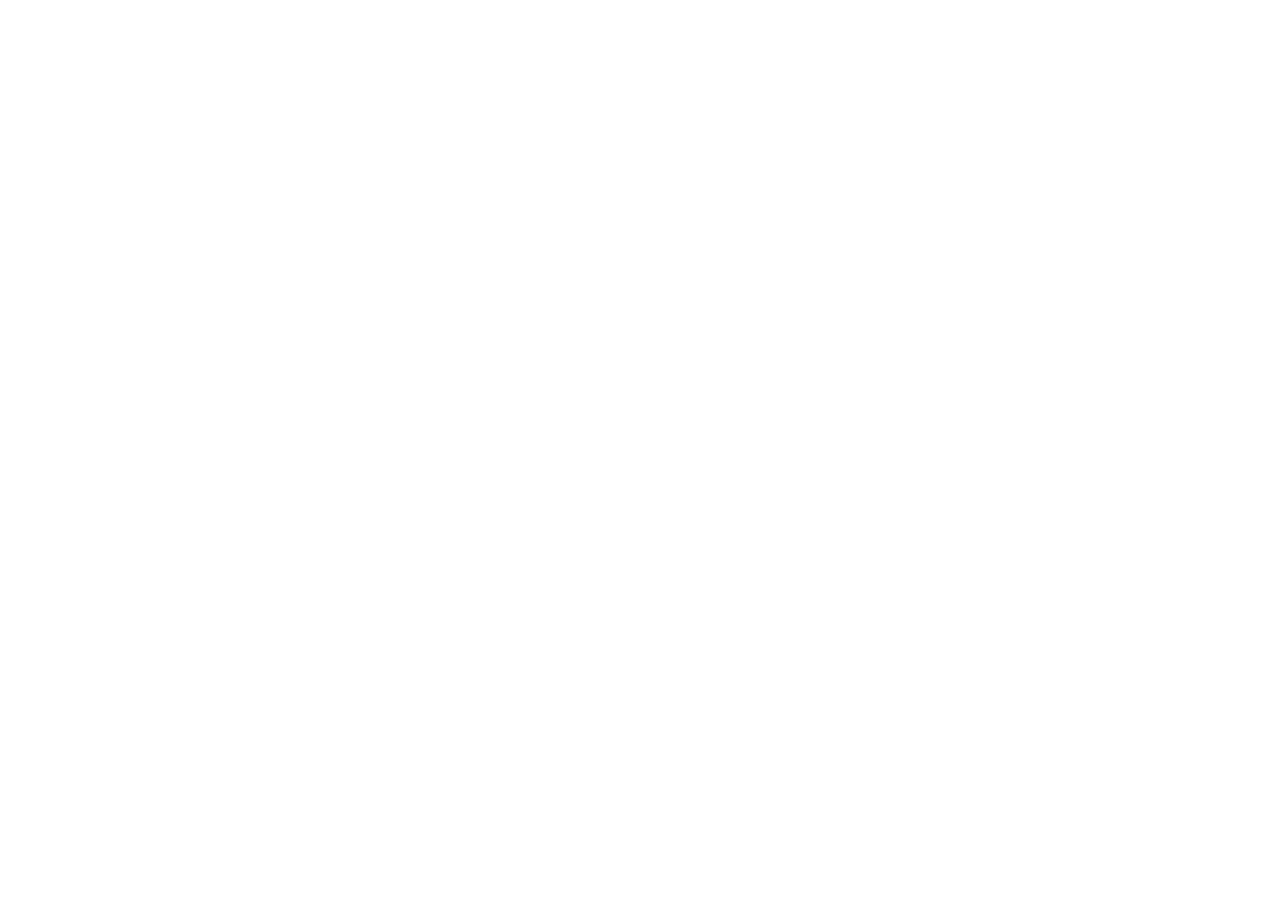
==== commit d502e55b: "Fix: set Vite base for GitHub Pages" ====
--- a/index.html
+++ b/index.html
@@ -9,8 +9,8 @@
     <meta name="theme-color" content="#f0c14b" />
     <!-- Dyslexia-friendly font -->
     <title>AccessiCore</title>
-    <script type="module" crossorigin src="/assets/index-BQ_j7KNf.js"></script>
-    <link rel="stylesheet" crossorigin href="/assets/index-yE7pPPLU.css">
+    <script type="module" crossorigin src="/accessicore-demo/assets/index-BQ_j7KNf.js"></script>
+    <link rel="stylesheet" crossorigin href="/accessicore-demo/assets/index-yE7pPPLU.css">
   </head>
   <body>
     <div id="root"></div>
